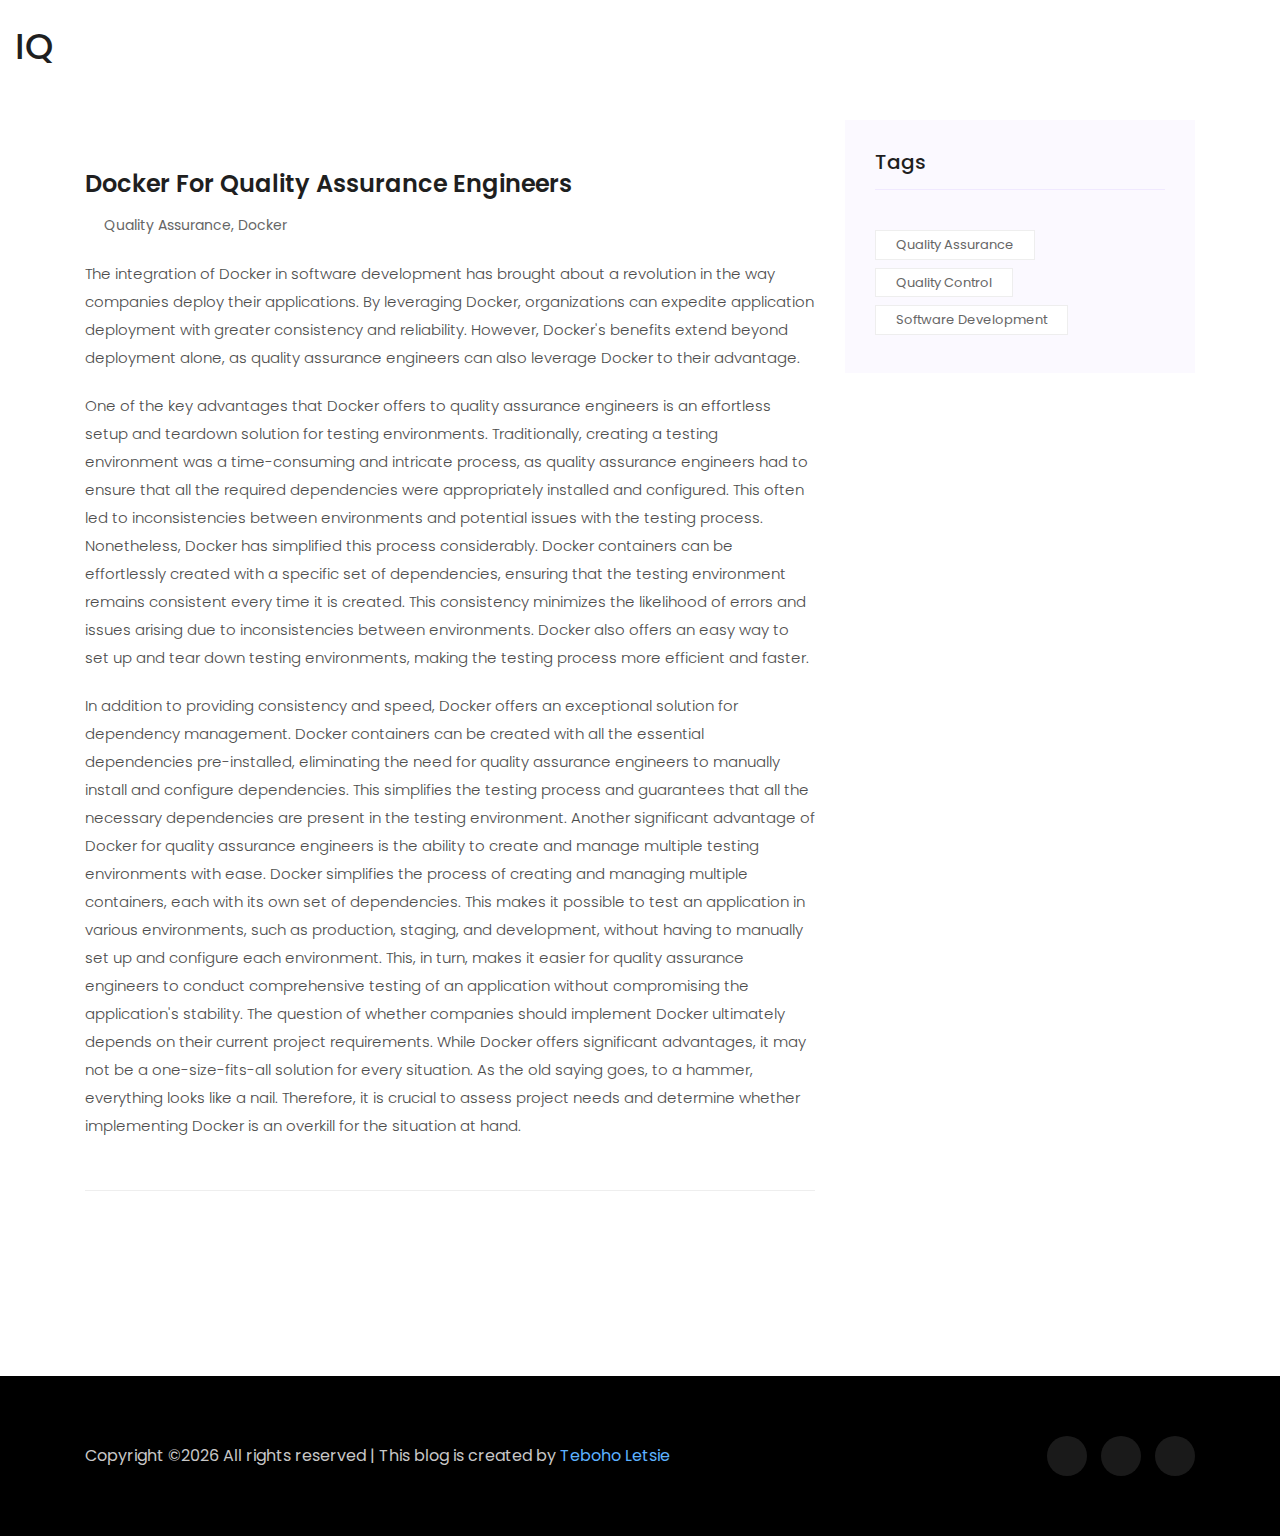
==== Docker.html @ 2f8e2b9e "docker" ====
<!doctype html>
<html class="no-js" lang="zxx">

<head>
   <meta charset="utf-8">
   <meta http-equiv="x-ua-compatible" content="ie=edge">
   <title>How Docker Can Be Beneficial To Quality Assurance Engineer</title>
   <meta name="description" content="How Docker Can Be Beneficial To Quality Assurance Engineer">
   <meta name="viewport" content="width=device-width, initial-scale=1">

   <!-- <link rel="manifest" href="site.webmanifest"> -->
   <!-- Place favicon.ico in the root directory -->

   <!-- CSS here -->
   <link rel="stylesheet" href="css/bootstrap.min.css">
   <link rel="stylesheet" href="css/owl.carousel.min.css">
   <link rel="stylesheet" href="css/magnific-popup.css">
   <link rel="stylesheet" href="css/font-awesome.min.css">
   <link rel="stylesheet" href="css/themify-icons.css">
   <link rel="stylesheet" href="css/nice-select.css">
   <link rel="stylesheet" href="css/flaticon.css">
   <link rel="stylesheet" href="css/gijgo.css">
   <link rel="stylesheet" href="css/animate.min.css">
   <link rel="stylesheet" href="css/slicknav.css">
   <link rel="stylesheet" href="css/style.css">
   <!-- <link rel="stylesheet" href="css/responsive.css"> -->
</head>

<body>
   <!--[if lte IE 9]>
            <p class="browserupgrade">You are using an <strong>outdated</strong> browser. Please <a href="https://browsehappy.com/">upgrade your browser</a> to improve your experience and security.</p>
        <![endif]-->
    <!-- header-start -->
    <header>
         <div class="header-area ">
             <div id="sticky-header1" class="main-header-area">
                 <div class="container-fluid">
                     <div class="row align-items-center">
                         <div class="col-xl-3 col-lg-2">
                             <div class="logo">
                                 <a href="index.html">
                                    <h1>IQ</h1>
                                 </a>
                             </div>
                         </div>
                         <div class="col-xl-6 col-lg-7">
                             <div class="main-menu  d-none d-lg-block">
                                 <nav>
                                     <ul id="navigation">
                                         <li><a class="active" href="index.html">home</a></li>
                                       
                                     </ul>
                                 </nav>
                             </div>
                         </div>
                         <div class="col-xl-3 col-lg-3 d-none d-lg-block">
                             <div class="social_links">
                              
                             </div>
                         </div>
                         <div class="col-12">
                             <div class="mobile_menu d-block d-lg-none"></div>
                         </div>
                     </div>
 
                 </div>
             </div>
         </div>
     </header>


   <!--================Blog Area =================-->
   <section class="blog_area single-post-area section-padding">
      <div class="container">
         <div class="row">
            <div class="col-lg-8 posts-list">
               <div class="single-post">
                  <div class="feature-img">
                     <img class="img-fluid" src="img/blog/Docker.png" alt="">
                  </div>
                  <div class="blog_details">
                     <h2>Docker For Quality Assurance Engineers
                     </h2>
                     <ul class="blog-info-link mt-3 mb-4">
                        <li><a href="#"><i class="fa fa-user"></i> Quality Assurance, Docker</a></li>
                        <!-- <li><a href="#"><i class="fa fa-comments"></i> 03 Comments</a></li> -->
                     </ul>
                     <p class="excert">
                        The integration of Docker in software development has brought about a revolution in the way companies deploy their applications. By leveraging Docker, organizations can expedite application deployment with greater consistency and reliability. However, Docker's benefits extend beyond deployment alone, as quality assurance engineers can also leverage Docker to their advantage.
                        
                                             </p>
                        <p>One of the key advantages that Docker offers to quality assurance engineers is an effortless setup and teardown solution for testing environments. Traditionally, creating a testing environment was a time-consuming and intricate process, as quality assurance engineers had to ensure that all the required dependencies were appropriately installed and configured. This often led to inconsistencies between environments and potential issues with the testing process.
                           Nonetheless, Docker has simplified this process considerably. Docker containers can be effortlessly created with a specific set of dependencies, ensuring that the testing environment remains consistent every time it is created. This consistency minimizes the likelihood of errors and issues arising due to inconsistencies between environments. Docker also offers an easy way to set up and tear down testing environments, making the testing process more efficient and faster.
                            </p>
             <p>In addition to providing consistency and speed, Docker offers an exceptional solution for dependency management. Docker containers can be created with all the essential dependencies pre-installed, eliminating the need for quality assurance engineers to manually install and configure dependencies. This simplifies the testing process and guarantees that all the necessary dependencies are present in the testing environment.
               Another significant advantage of Docker for quality assurance engineers is the ability to create and manage multiple testing environments with ease. Docker simplifies the process of creating and managing multiple containers, each with its own set of dependencies. This makes it possible to test an application in various environments, such as production, staging, and development, without having to manually set up and configure each environment. This, in turn, makes it easier for quality assurance engineers to conduct comprehensive testing of an application without compromising the application's stability.
               The question of whether companies should implement Docker ultimately depends on their current project requirements. While Docker offers significant advantages, it may not be a one-size-fits-all solution for every situation. As the old saying goes, to a hammer, everything looks like a nail. Therefore, it is crucial to assess project needs and determine whether implementing Docker is an overkill for the situation at hand.
               
             
               

            
                    
                  </div>
               </div>
             <!--  <div class="navigation-top">
                  <div class="d-sm-flex justify-content-between text-center">
                     <p class="like-info"><span class="align-middle"><i class="fa fa-heart"></i></span> Lily and 4
                        people like this</p>
                     <div class="col-sm-4 text-center my-2 my-sm-0">
                         <p class="comment-count"><span class="align-middle"><i class="fa fa-comment"></i></span> 06 Comments</p> 
                     </div>
                     <ul class="social-icons">
                        <li><a href="#"><i class="fa fa-facebook-f"></i></a></li>
                        <li><a href="#"><i class="fa fa-twitter"></i></a></li>
                        <li><a href="#"><i class="fa fa-dribbble"></i></a></li>
                        <li><a href="#"><i class="fa fa-behance"></i></a></li>
                     </ul>
                  </div>
                  <div class="navigation-area">
                     <div class="row">
                        <div
                           class="col-lg-6 col-md-6 col-12 nav-left flex-row d-flex justify-content-start align-items-center">
                           <div class="thumb">
                              <a href="#">
                                 <img class="img-fluid" src="img/post/preview.png" alt="">
                              </a>
                           </div>
                           <div class="arrow">
                              <a href="#">
                                 <span class="lnr text-white ti-arrow-left"></span>
                              </a>
                           </div>
                           <div class="detials">
                              <p>Prev Post</p>
                              <a href="#">
                                 <h4>Space The Final Frontier</h4>
                              </a>
                           </div>
                        </div>
                        <div
                           class="col-lg-6 col-md-6 col-12 nav-right flex-row d-flex justify-content-end align-items-center">
                           <div class="detials">
                              <p>Next Post</p>
                              <a href="#">
                                 <h4>Telescopes 101</h4>
                              </a>
                           </div>
                           <div class="arrow">
                              <a href="#">
                                 <span class="lnr text-white ti-arrow-right"></span>
                              </a>
                           </div>
                           <div class="thumb">
                              <a href="#">
                                 <img class="img-fluid" src="img/post/next.png" alt="">
                              </a>
                           </div>
                        </div>
                     </div>
                  </div>
               </div>-->
             <!-- <div class="blog-author">
                  <div class="media align-items-center">
                     <img src="img/blog/author.png" alt="">
                     <div class="media-body">
                        <a href="#">
                           <h4>Harvard milan</h4>
                        </a>
                        <p>Second divided from form fish beast made. Every of seas all gathered use saying you're, he
                           our dominion twon Second divided from</p>
                     </div>
                  </div>
               </div>-->
               <!--<div class="comments-area">
                  <h4>05 Comments</h4>
                  <div class="comment-list">
                     <div class="single-comment justify-content-between d-flex">
                        <div class="user justify-content-between d-flex">
                           <div class="thumb">
                              <img src="img/comment/comment_1.png" alt="">
                           </div>
                           <div class="desc">
                              <p class="comment">
                                 Multiply sea night grass fourth day sea lesser rule open subdue female fill which them
                                 Blessed, give fill lesser bearing multiply sea night grass fourth day sea lesser
                              </p>
                              <div class="d-flex justify-content-between">
                                 <div class="d-flex align-items-center">
                                    <h5>
                                       <a href="#">Emilly Blunt</a>
                                    </h5>
                                    <p class="date">December 4, 2017 at 3:12 pm </p>
                                 </div>
                                 <div class="reply-btn">
                                    <a href="#" class="btn-reply text-uppercase">reply</a>
                                 </div>
                              </div>
                           </div>
                        </div>
                     </div>
                  </div>
                  <div class="comment-list">
                     <div class="single-comment justify-content-between d-flex">
                        <div class="user justify-content-between d-flex">
                           <div class="thumb">
                              <img src="img/comment/comment_2.png" alt="">
                           </div>
                           <div class="desc">
                              <p class="comment">
                                 Multiply sea night grass fourth day sea lesser rule open subdue female fill which them
                                 Blessed, give fill lesser bearing multiply sea night grass fourth day sea lesser
                              </p>
                              <div class="d-flex justify-content-between">
                                 <div class="d-flex align-items-center">
                                    <h5>
                                       <a href="#">Emilly Blunt</a>
                                    </h5>
                                    <p class="date">December 4, 2017 at 3:12 pm </p>
                                 </div>
                                 <div class="reply-btn">
                                    <a href="#" class="btn-reply text-uppercase">reply</a>
                                 </div>
                              </div>
                           </div>
                        </div>
                     </div>
                  </div>
                  <div class="comment-list">
                     <div class="single-comment justify-content-between d-flex">
                        <div class="user justify-content-between d-flex">
                           <div class="thumb">
                              <img src="img/comment/comment_3.png" alt="">
                           </div>
                           <div class="desc">
                              <p class="comment">
                                 Multiply sea night grass fourth day sea lesser rule open subdue female fill which them
                                 Blessed, give fill lesser bearing multiply sea night grass fourth day sea lesser
                              </p>
                              <div class="d-flex justify-content-between">
                                 <div class="d-flex align-items-center">
                                    <h5>
                                       <a href="#">Emilly Blunt</a>
                                    </h5>
                                    <p class="date">December 4, 2017 at 3:12 pm </p>
                                 </div>
                                 <div class="reply-btn">
                                    <a href="#" class="btn-reply text-uppercase">reply</a>
                                 </div>
                              </div>
                           </div>
                        </div>
                     </div>
                  </div>
               </div>-->
               <div class="comment-form">
                  <!--<h4>Leave a Reply</h4>
                  <form class="form-contact comment_form" action="#" id="commentForm">
                     <div class="row">
                        <div class="col-12">
                           <div class="form-group">
                              <textarea class="form-control w-100" name="comment" id="comment" cols="30" rows="9"
                                 placeholder="Write Comment"></textarea>
                           </div>
                        </div>
                        <div class="col-sm-6">
                           <div class="form-group">
                              <input class="form-control" name="name" id="name" type="text" placeholder="Name">
                           </div>
                        </div>
                        <div class="col-sm-6">
                           <div class="form-group">
                              <input class="form-control" name="email" id="email" type="email" placeholder="Email">
                           </div>
                        </div>
                        <div class="col-12">
                           <div class="form-group">
                              <input class="form-control" name="website" id="website" type="text" placeholder="Website">
                           </div>
                        </div>
                     </div>
                     <div class="form-group">
                        <button type="submit" class="button button-contactForm btn_1 boxed-btn">Send Message</button>
                     </div>
                  </form>-->
               </div>
            </div>
            <div class="col-lg-4">
               <div class="blog_right_sidebar">
                 
                 
                  
                  <aside class="single_sidebar_widget tag_cloud_widget">
                     <h4 class="widget_title">Tags</h4>
                     <ul class="list">
                        <li>
                           <a href="#">Quality Assurance</a>
                        </li>
                        <li>
                           <a href="#">Quality Control</a>
                        </li>
                        <li>
                           <a href="#">Software Development</a>
                        </li>
                      
                     </ul>
                  </aside>
               
                  
               </div>
            </div>
         </div>
      </div>
   </section>
   <!--================ Blog Area end =================-->

    <!-- footer start -->
    <footer class="footer">
         <div class="copy-right_text">
             <div class="container">
                 <div class="row align-items-center">
                     <div class="col-xl-7 col-md-8">
                        <p class="copy_right ">
                           <!-- Link back to Colorlib can't be removed. Template is licensed under CC BY 3.0. -->
Copyright &copy;<script>document.write(new Date().getFullYear());</script> All rights reserved | This blog is created by <a href="https://www.linkedin.com/in/teboho-letsie-137117186" target="_blank">Teboho Letsie</a>
<!-- Link back to Colorlib can't be removed. Template is licensed under CC BY 3.0. -->
                       </p>
                     </div>
                     <div class="col-xl-5 col-md-4">
                         <div class="socail_links">
                             <ul>
                                 <li>
                                     <a href="#">
                                         <i class="ti-facebook"></i>
                                     </a>
                                 </li>
                                 <li>
                                     <a href="#">
                                         <i class="ti-twitter-alt"></i>
                                     </a>
                                 </li>
                                 <li>
                                     <a href="#">
                                         <i class="fa fa-instagram"></i>
                                     </a>
                                 </li>
                             </ul>
                         </div>
                     </div>
                     
                 </div>
             </div>
         </div>
     </footer>
     <!--/ footer end  -->


   <!-- JS here -->
   <script src="js/vendor/modernizr-3.5.0.min.js"></script>
   <script src="js/vendor/jquery-1.12.4.min.js"></script>
   <script src="js/popper.min.js"></script>
   <script src="js/bootstrap.min.js"></script>
   <script src="js/owl.carousel.min.js"></script>
   <script src="js/isotope.pkgd.min.js"></script>
   <script src="js/ajax-form.js"></script>
   <script src="js/waypoints.min.js"></script>
   <script src="js/jquery.counterup.min.js"></script>
   <script src="js/imagesloaded.pkgd.min.js"></script>
   <script src="js/scrollIt.js"></script>
   <script src="js/jquery.scrollUp.min.js"></script>
   <script src="js/wow.min.js"></script>
   <script src="js/nice-select.min.js"></script>
   <script src="js/jquery.slicknav.min.js"></script>
   <script src="js/jquery.magnific-popup.min.js"></script>
   <script src="js/plugins.js"></script>
   <script src="js/gijgo.min.js"></script>
   <script async src="https://pagead2.googlesyndication.com/pagead/js/adsbygoogle.js?client=ca-pub-8644992398373785"
   crossorigin="anonymous"></script>
   <!--contact js-->
   <script src="js/contact.js"></script>
   <script src="js/jquery.ajaxchimp.min.js"></script>
   <script src="js/jquery.form.js"></script>
   <script src="js/jquery.validate.min.js"></script>
   <script src="js/mail-script.js"></script>

   <script src="js/main.js"></script>
   <script>
      $('#datepicker').datepicker({
          iconsLibrary: 'fontawesome',
          icons: {
           rightIcon: '<span class="fa fa-caret-down"></span>'
       }
      });
      $('#datepicker2').datepicker({
          iconsLibrary: 'fontawesome',
          icons: {
           rightIcon: '<span class="fa fa-caret-down"></span>'
       }

      });
  </script>
</body>

</html>
---- css/themify-icons.css ----
@font-face {
	font-family: 'themify';
	src:url('../fonts/themify.eot?-fvbane');
	src:url('../fonts/themify.eot?#iefix-fvbane') format('embedded-opentype'),
		url('../fonts/themify.woff?-fvbane') format('woff'),
		url('../fonts/themify.ttf?-fvbane') format('truetype'),
		url('../fonts/themify.svg?-fvbane#themify') format('svg');
	font-weight: normal;
	font-style: normal;
}

[class^="ti-"], [class*=" ti-"] {
	font-family: 'themify';
	/* speak: none; */
	font-style: normal;
	font-weight: normal;
	font-variant: normal;
	text-transform: none;
	line-height: 1;

	/* Better Font Rendering =========== */
	-webkit-font-smoothing: antialiased;
	-moz-osx-font-smoothing: grayscale;
}

.ti-wand:before {
	content: "\e600";
}
.ti-volume:before {
	content: "\e601";
}
.ti-user:before {
	content: "\e602";
}
.ti-unlock:before {
	content: "\e603";
}
.ti-unlink:before {
	content: "\e604";
}
.ti-trash:before {
	content: "\e605";
}
.ti-thought:before {
	content: "\e606";
}
.ti-target:before {
	content: "\e607";
}
.ti-tag:before {
	content: "\e608";
}
.ti-tablet:before {
	content: "\e609";
}
.ti-star:before {
	content: "\e60a";
}
.ti-spray:before {
	content: "\e60b";
}
.ti-signal:before {
	content: "\e60c";
}
.ti-shopping-cart:before {
	content: "\e60d";
}
.ti-shopping-cart-full:before {
	content: "\e60e";
}
.ti-settings:before {
	content: "\e60f";
}
.ti-search:before {
	content: "\e610";
}
.ti-zoom-in:before {
	content: "\e611";
}
.ti-zoom-out:before {
	content: "\e612";
}
.ti-cut:before {
	content: "\e613";
}
.ti-ruler:before {
	content: "\e614";
}
.ti-ruler-pencil:before {
	content: "\e615";
}
.ti-ruler-alt:before {
	content: "\e616";
}
.ti-bookmark:before {
	content: "\e617";
}
.ti-bookmark-alt:before {
	content: "\e618";
}
.ti-reload:before {
	content: "\e619";
}
.ti-plus:before {
	content: "\e61a";
}
.ti-pin:before {
	content: "\e61b";
}
.ti-pencil:before {
	content: "\e61c";
}
.ti-pencil-alt:before {
	content: "\e61d";
}
.ti-paint-roller:before {
	content: "\e61e";
}
.ti-paint-bucket:before {
	content: "\e61f";
}
.ti-na:before {
	content: "\e620";
}
.ti-mobile:before {
	content: "\e621";
}
.ti-minus:before {
	content: "\e622";
}
.ti-medall:before {
	content: "\e623";
}
.ti-medall-alt:before {
	content: "\e624";
}
.ti-marker:before {
	content: "\e625";
}
.ti-marker-alt:before {
	content: "\e626";
}
.ti-arrow-up:before {
	content: "\e627";
}
.ti-arrow-right:before {
	content: "\e628";
}
.ti-arrow-left:before {
	content: "\e629";
}
.ti-arrow-down:before {
	content: "\e62a";
}
.ti-lock:before {
	content: "\e62b";
}
.ti-location-arrow:before {
	content: "\e62c";
}
.ti-link:before {
	content: "\e62d";
}
.ti-layout:before {
	content: "\e62e";
}
.ti-layers:before {
	content: "\e62f";
}
.ti-layers-alt:before {
	content: "\e630";
}
.ti-key:before {
	content: "\e631";
}
.ti-import:before {
	content: "\e632";
}
.ti-image:before {
	content: "\e633";
}
.ti-heart:before {
	content: "\e634";
}
.ti-heart-broken:before {
	content: "\e635";
}
.ti-hand-stop:before {
	content: "\e636";
}
.ti-hand-open:before {
	content: "\e637";
}
.ti-hand-drag:before {
	content: "\e638";
}
.ti-folder:before {
	content: "\e639";
}
.ti-flag:before {
	content: "\e63a";
}
.ti-flag-alt:before {
	content: "\e63b";
}
.ti-flag-alt-2:before {
	content: "\e63c";
}
.ti-eye:before {
	content: "\e63d";
}
.ti-export:before {
	content: "\e63e";
}
.ti-exchange-vertical:before {
	content: "\e63f";
}
.ti-desktop:before {
	content: "\e640";
}
.ti-cup:before {
	content: "\e641";
}
.ti-crown:before {
	content: "\e642";
}
.ti-comments:before {
	content: "\e643";
}
.ti-comment:before {
	content: "\e644";
}
.ti-comment-alt:before {
	content: "\e645";
}
.ti-close:before {
	content: "\e646";
}
.ti-clip:before {
	content: "\e647";
}
.ti-angle-up:before {
	content: "\e648";
}
.ti-angle-right:before {
	content: "\e649";
}
.ti-angle-left:before {
	content: "\e64a";
}
.ti-angle-down:before {
	content: "\e64b";
}
.ti-check:before {
	content: "\e64c";
}
.ti-check-box:before {
	content: "\e64d";
}
.ti-camera:before {
	content: "\e64e";
}
.ti-announcement:before {
	content: "\e64f";
}
.ti-brush:before {
	content: "\e650";
}
.ti-briefcase:before {
	content: "\e651";
}
.ti-bolt:before {
	content: "\e652";
}
.ti-bolt-alt:before {
	content: "\e653";
}
.ti-blackboard:before {
	content: "\e654";
}
.ti-bag:before {
	content: "\e655";
}
.ti-move:before {
	content: "\e656";
}
.ti-arrows-vertical:before {
	content: "\e657";
}
.ti-arrows-horizontal:before {
	content: "\e658";
}
.ti-fullscreen:before {
	content: "\e659";
}
.ti-arrow-top-right:before {
	content: "\e65a";
}
.ti-arrow-top-left:before {
	content: "\e65b";
}
.ti-arrow-circle-up:before {
	content: "\e65c";
}
.ti-arrow-circle-right:before {
	content: "\e65d";
}
.ti-arrow-circle-left:before {
	content: "\e65e";
}
.ti-arrow-circle-down:before {
	content: "\e65f";
}
.ti-angle-double-up:before {
	content: "\e660";
}
.ti-angle-double-right:before {
	content: "\e661";
}
.ti-angle-double-left:before {
	content: "\e662";
}
.ti-angle-double-down:before {
	content: "\e663";
}
.ti-zip:before {
	content: "\e664";
}
.ti-world:before {
	content: "\e665";
}
.ti-wheelchair:before {
	content: "\e666";
}
.ti-view-list:before {
	content: "\e667";
}
.ti-view-list-alt:before {
	content: "\e668";
}
.ti-view-grid:before {
	content: "\e669";
}
.ti-uppercase:before {
	content: "\e66a";
}
.ti-upload:before {
	content: "\e66b";
}
.ti-underline:before {
	content: "\e66c";
}
.ti-truck:before {
	content: "\e66d";
}
.ti-timer:before {
	content: "\e66e";
}
.ti-ticket:before {
	content: "\e66f";
}
.ti-thumb-up:before {
	content: "\e670";
}
.ti-thumb-down:before {
	content: "\e671";
}
.ti-text:before {
	content: "\e672";
}
.ti-stats-up:before {
	content: "\e673";
}
.ti-stats-down:before {
	content: "\e674";
}
.ti-split-v:before {
	content: "\e675";
}
.ti-split-h:before {
	content: "\e676";
}
.ti-smallcap:before {
	content: "\e677";
}
.ti-shine:before {
	content: "\e678";
}
.ti-shift-right:before {
	content: "\e679";
}
.ti-shift-left:before {
	content: "\e67a";
}
.ti-shield:before {
	content: "\e67b";
}
.ti-notepad:before {
	content: "\e67c";
}
.ti-server:before {
	content: "\e67d";
}
.ti-quote-right:before {
	content: "\e67e";
}
.ti-quote-left:before {
	content: "\e67f";
}
.ti-pulse:before {
	content: "\e680";
}
.ti-printer:before {
	content: "\e681";
}
.ti-power-off:before {
	content: "\e682";
}
.ti-plug:before {
	content: "\e683";
}
.ti-pie-chart:before {
	content: "\e684";
}
.ti-paragraph:before {
	content: "\e685";
}
.ti-panel:before {
	content: "\e686";
}
.ti-package:before {
	content: "\e687";
}
.ti-music:before {
	content: "\e688";
}
.ti-music-alt:before {
	content: "\e689";
}
.ti-mouse:before {
	content: "\e68a";
}
.ti-mouse-alt:before {
	content: "\e68b";
}
.ti-money:before {
	content: "\e68c";
}
.ti-microphone:before {
	content: "\e68d";
}
.ti-menu:before {
	content: "\e68e";
}
.ti-menu-alt:before {
	content: "\e68f";
}
.ti-map:before {
	content: "\e690";
}
.ti-map-alt:before {
	content: "\e691";
}
.ti-loop:before {
	content: "\e692";
}
.ti-location-pin:before {
	content: "\e693";
}
.ti-list:before {
	content: "\e694";
}
.ti-light-bulb:before {
	content: "\e695";
}
.ti-Italic:before {
	content: "\e696";
}
.ti-info:before {
	content: "\e697";
}
.ti-infinite:before {
	content: "\e698";
}
.ti-id-badge:before {
	content: "\e699";
}
.ti-hummer:before {
	content: "\e69a";
}
.ti-home:before {
	content: "\e69b";
}
.ti-help:before {
	content: "\e69c";
}
.ti-headphone:before {
	content: "\e69d";
}
.ti-harddrives:before {
	content: "\e69e";
}
.ti-harddrive:before {
	content: "\e69f";
}
.ti-gift:before {
	content: "\e6a0";
}
.ti-game:before {
	content: "\e6a1";
}
.ti-filter:before {
	content: "\e6a2";
}
.ti-files:before {
	content: "\e6a3";
}
.ti-file:before {
	content: "\e6a4";
}
.ti-eraser:before {
	content: "\e6a5";
}
.ti-envelope:before {
	content: "\e6a6";
}
.ti-download:before {
	content: "\e6a7";
}
.ti-direction:before {
	content: "\e6a8";
}
.ti-direction-alt:before {
	content: "\e6a9";
}
.ti-dashboard:before {
	content: "\e6aa";
}
.ti-control-stop:before {
	content: "\e6ab";
}
.ti-control-shuffle:before {
	content: "\e6ac";
}
.ti-control-play:before {
	content: "\e6ad";
}
.ti-control-pause:before {
	content: "\e6ae";
}
.ti-control-forward:before {
	content: "\e6af";
}
.ti-control-backward:before {
	content: "\e6b0";
}
.ti-cloud:before {
	content: "\e6b1";
}
.ti-cloud-up:before {
	content: "\e6b2";
}
.ti-cloud-down:before {
	content: "\e6b3";
}
.ti-clipboard:before {
	content: "\e6b4";
}
.ti-car:before {
	content: "\e6b5";
}
.ti-calendar:before {
	content: "\e6b6";
}
.ti-book:before {
	content: "\e6b7";
}
.ti-bell:before {
	content: "\e6b8";
}
.ti-basketball:before {
	content: "\e6b9";
}
.ti-bar-chart:before {
	content: "\e6ba";
}
.ti-bar-chart-alt:before {
	content: "\e6bb";
}
.ti-back-right:before {
	content: "\e6bc";
}
.ti-back-left:before {
	content: "\e6bd";
}
.ti-arrows-corner:before {
	content: "\e6be";
}
.ti-archive:before {
	content: "\e6bf";
}
.ti-anchor:before {
	content: "\e6c0";
}
.ti-align-right:before {
	content: "\e6c1";
}
.ti-align-left:before {
	content: "\e6c2";
}
.ti-align-justify:before {
	content: "\e6c3";
}
.ti-align-center:before {
	content: "\e6c4";
}
.ti-alert:before {
	content: "\e6c5";
}
.ti-alarm-clock:before {
	content: "\e6c6";
}
.ti-agenda:before {
	content: "\e6c7";
}
.ti-write:before {
	content: "\e6c8";
}
.ti-window:before {
	content: "\e6c9";
}
.ti-widgetized:before {
	content: "\e6ca";
}
.ti-widget:before {
	content: "\e6cb";
}
.ti-widget-alt:before {
	content: "\e6cc";
}
.ti-wallet:before {
	content: "\e6cd";
}
.ti-video-clapper:before {
	content: "\e6ce";
}
.ti-video-camera:before {
	content: "\e6cf";
}
.ti-vector:before {
	content: "\e6d0";
}
.ti-themify-logo:before {
	content: "\e6d1";
}
.ti-themify-favicon:before {
	content: "\e6d2";
}
.ti-themify-favicon-alt:before {
	content: "\e6d3";
}
.ti-support:before {
	content: "\e6d4";
}
.ti-stamp:before {
	content: "\e6d5";
}
.ti-split-v-alt:before {
	content: "\e6d6";
}
.ti-slice:before {
	content: "\e6d7";
}
.ti-shortcode:before {
	content: "\e6d8";
}
.ti-shift-right-alt:before {
	content: "\e6d9";
}
.ti-shift-left-alt:before {
	content: "\e6da";
}
.ti-ruler-alt-2:before {
	content: "\e6db";
}
.ti-receipt:before {
	content: "\e6dc";
}
.ti-pin2:before {
	content: "\e6dd";
}
.ti-pin-alt:before {
	content: "\e6de";
}
.ti-pencil-alt2:before {
	content: "\e6df";
}
.ti-palette:before {
	content: "\e6e0";
}
.ti-more:before {
	content: "\e6e1";
}
.ti-more-alt:before {
	content: "\e6e2";
}
.ti-microphone-alt:before {
	content: "\e6e3";
}
.ti-magnet:before {
	content: "\e6e4";
}
.ti-line-double:before {
	content: "\e6e5";
}
.ti-line-dotted:before {
	content: "\e6e6";
}
.ti-line-dashed:before {
	content: "\e6e7";
}
.ti-layout-width-full:before {
	content: "\e6e8";
}
.ti-layout-width-default:before {
	content: "\e6e9";
}
.ti-layout-width-default-alt:before {
	content: "\e6ea";
}
.ti-layout-tab:before {
	content: "\e6eb";
}
.ti-layout-tab-window:before {
	content: "\e6ec";
}
.ti-layout-tab-v:before {
	content: "\e6ed";
}
.ti-layout-tab-min:before {
	content: "\e6ee";
}
.ti-layout-slider:before {
	content: "\e6ef";
}
.ti-layout-slider-alt:before {
	content: "\e6f0";
}
.ti-layout-sidebar-right:before {
	content: "\e6f1";
}
.ti-layout-sidebar-none:before {
	content: "\e6f2";
}
.ti-layout-sidebar-left:before {
	content: "\e6f3";
}
.ti-layout-placeholder:before {
	content: "\e6f4";
}
.ti-layout-menu:before {
	content: "\e6f5";
}
.ti-layout-menu-v:before {
	content: "\e6f6";
}
.ti-layout-menu-separated:before {
	content: "\e6f7";
}
.ti-layout-menu-full:before {
	content: "\e6f8";
}
.ti-layout-media-right-alt:before {
	content: "\e6f9";
}
.ti-layout-media-right:before {
	content: "\e6fa";
}
.ti-layout-media-overlay:before {
	content: "\e6fb";
}
.ti-layout-media-overlay-alt:before {
	content: "\e6fc";
}
.ti-layout-media-overlay-alt-2:before {
	content: "\e6fd";
}
.ti-layout-media-left-alt:before {
	content: "\e6fe";
}
.ti-layout-media-left:before {
	content: "\e6ff";
}
.ti-layout-media-center-alt:before {
	content: "\e700";
}
.ti-layout-media-center:before {
	content: "\e701";
}
.ti-layout-list-thumb:before {
	content: "\e702";
}
.ti-layout-list-thumb-alt:before {
	content: "\e703";
}
.ti-layout-list-post:before {
	content: "\e704";
}
.ti-layout-list-large-image:before {
	content: "\e705";
}
.ti-layout-line-solid:before {
	content: "\e706";
}
.ti-layout-grid4:before {
	content: "\e707";
}
.ti-layout-grid3:before {
	content: "\e708";
}
.ti-layout-grid2:before {
	content: "\e709";
}
.ti-layout-grid2-thumb:before {
	content: "\e70a";
}
.ti-layout-cta-right:before {
	content: "\e70b";
}
.ti-layout-cta-left:before {
	content: "\e70c";
}
.ti-layout-cta-center:before {
	content: "\e70d";
}
.ti-layout-cta-btn-right:before {
	content: "\e70e";
}
.ti-layout-cta-btn-left:before {
	content: "\e70f";
}
.ti-layout-column4:before {
	content: "\e710";
}
.ti-layout-column3:before {
	content: "\e711";
}
.ti-layout-column2:before {
	content: "\e712";
}
.ti-layout-accordion-separated:before {
	content: "\e713";
}
.ti-layout-accordion-merged:before {
	content: "\e714";
}
.ti-layout-accordion-list:before {
	content: "\e715";
}
.ti-ink-pen:before {
	content: "\e716";
}
.ti-info-alt:before {
	content: "\e717";
}
.ti-help-alt:before {
	content: "\e718";
}
.ti-headphone-alt:before {
	content: "\e719";
}
.ti-hand-point-up:before {
	content: "\e71a";
}
.ti-hand-point-right:before {
	content: "\e71b";
}
.ti-hand-point-left:before {
	content: "\e71c";
}
.ti-hand-point-down:before {
	content: "\e71d";
}
.ti-gallery:before {
	content: "\e71e";
}
.ti-face-smile:before {
	content: "\e71f";
}
.ti-face-sad:before {
	content: "\e720";
}
.ti-credit-card:before {
	content: "\e721";
}
.ti-control-skip-forward:before {
	content: "\e722";
}
.ti-control-skip-backward:before {
	content: "\e723";
}
.ti-control-record:before {
	content: "\e724";
}
.ti-control-eject:before {
	content: "\e725";
}
.ti-comments-smiley:before {
	content: "\e726";
}
.ti-brush-alt:before {
	content: "\e727";
}
.ti-youtube:before {
	content: "\e728";
}
.ti-vimeo:before {
	content: "\e729";
}
.ti-twitter:before {
	content: "\e72a";
}
.ti-time:before {
	content: "\e72b";
}
.ti-tumblr:before {
	content: "\e72c";
}
.ti-skype:before {
	content: "\e72d";
}
.ti-share:before {
	content: "\e72e";
}
.ti-share-alt:before {
	content: "\e72f";
}
.ti-rocket:before {
	content: "\e730";
}
.ti-pinterest:before {
	content: "\e731";
}
.ti-new-window:before {
	content: "\e732";
}
.ti-microsoft:before {
	content: "\e733";
}
.ti-list-ol:before {
	content: "\e734";
}
.ti-linkedin:before {
	content: "\e735";
}
.ti-layout-sidebar-2:before {
	content: "\e736";
}
.ti-layout-grid4-alt:before {
	content: "\e737";
}
.ti-layout-grid3-alt:before {
	content: "\e738";
}
.ti-layout-grid2-alt:before {
	content: "\e739";
}
.ti-layout-column4-alt:before {
	content: "\e73a";
}
.ti-layout-column3-alt:before {
	content: "\e73b";
}
.ti-layout-column2-alt:before {
	content: "\e73c";
}
.ti-instagram:before {
	content: "\e73d";
}
.ti-google:before {
	content: "\e73e";
}
.ti-github:before {
	content: "\e73f";
}
.ti-flickr:before {
	content: "\e740";
}
.ti-facebook:before {
	content: "\e741";
}
.ti-dropbox:before {
	content: "\e742";
}
.ti-dribbble:before {
	content: "\e743";
}
.ti-apple:before {
	content: "\e744";
}
.ti-android:before {
	content: "\e745";
}
.ti-save:before {
	content: "\e746";
}
.ti-save-alt:before {
	content: "\e747";
}
.ti-yahoo:before {
	content: "\e748";
}
.ti-wordpress:before {
	content: "\e749";
}
.ti-vimeo-alt:before {
	content: "\e74a";
}
.ti-twitter-alt:before {
	content: "\e74b";
}
.ti-tumblr-alt:before {
	content: "\e74c";
}
.ti-trello:before {
	content: "\e74d";
}
.ti-stack-overflow:before {
	content: "\e74e";
}
.ti-soundcloud:before {
	content: "\e74f";
}
.ti-sharethis:before {
	content: "\e750";
}
.ti-sharethis-alt:before {
	content: "\e751";
}
.ti-reddit:before {
	content: "\e752";
}
.ti-pinterest-alt:before {
	content: "\e753";
}
.ti-microsoft-alt:before {
	content: "\e754";
}
.ti-linux:before {
	content: "\e755";
}
.ti-jsfiddle:before {
	content: "\e756";
}
.ti-joomla:before {
	content: "\e757";
}
.ti-html5:before {
	content: "\e758";
}
.ti-flickr-alt:before {
	content: "\e759";
}
.ti-email:before {
	content: "\e75a";
}
.ti-drupal:before {
	content: "\e75b";
}
.ti-dropbox-alt:before {
	content: "\e75c";
}
.ti-css3:before {
	content: "\e75d";
}
.ti-rss:before {
	content: "\e75e";
}
.ti-rss-alt:before {
	content: "\e75f";
}
---- css/nice-select.css ----
.nice-select {
  -webkit-tap-highlight-color: transparent;
  background-color: #fff;
  border-radius: 5px;
  border: solid 1px #e8e8e8;
  box-sizing: border-box;
  clear: both;
  cursor: pointer;
  display: block;
  float: left;
  font-family: inherit;
  font-size: 14px;
  font-weight: normal;
  height: 42px;
  line-height: 40px;
  outline: none;
  padding-left: 18px;
  padding-right: 30px;
  position: relative;
  text-align: left !important;
  -webkit-transition: all 0.2s ease-in-out;
  transition: all 0.2s ease-in-out;
  -webkit-user-select: none;
     -moz-user-select: none;
      -ms-user-select: none;
          user-select: none;
  white-space: nowrap;
  width: auto; }
  .nice-select:hover {
    border-color: #dbdbdb; }
  .nice-select:active, .nice-select.open, .nice-select:focus {
    border-color: #999; }


  .nice-select.disabled {
    border-color: #ededed;
    color: #999;
    pointer-events: none; }
    .nice-select.disabled:after {
      border-color: #cccccc; }
  .nice-select.wide {
    width: 100%; }
    .nice-select.wide .list {
      left: 0 !important;
      right: 0 !important; }
  .nice-select.right {
    float: right; }
    .nice-select.right .list {
      left: auto;
      right: 0; }
  .nice-select.small {
    font-size: 12px;
    height: 36px;
    line-height: 34px; }
    .nice-select.small:after {
      height: 4px;
      width: 4px; }
    .nice-select.small .option {
      line-height: 34px;
      min-height: 34px; }
  .nice-select .list {
    background-color: #fff;
    border-radius: 5px;
    box-shadow: 0 0 0 1px rgba(68, 68, 68, 0.11);
    box-sizing: border-box;
    margin-top: 4px;
    opacity: 0;
    overflow: hidden;
    padding: 0;
    pointer-events: none;
    position: absolute;
    top: 100%;
    left: 0;
    -webkit-transform-origin: 50% 0;
        -ms-transform-origin: 50% 0;
            transform-origin: 50% 0;
    -webkit-transform: scale(0.75) translateY(-21px);
        -ms-transform: scale(0.75) translateY(-21px);
            transform: scale(0.75) translateY(-21px);
    -webkit-transition: all 0.2s cubic-bezier(0.5, 0, 0, 1.25), opacity 0.15s ease-out;
    transition: all 0.2s cubic-bezier(0.5, 0, 0, 1.25), opacity 0.15s ease-out;
    z-index: 9; }
    .nice-select .list:hover .option:not(:hover) {
      background-color: transparent !important; }
  .nice-select .option {
    cursor: pointer;
    font-weight: 400;
    line-height: 40px;
    list-style: none;
    min-height: 40px;
    outline: none;
    padding-left: 18px;
    padding-right: 29px;
    text-align: left;
    -webkit-transition: all 0.2s;
    transition: all 0.2s; }
    .nice-select .option:hover, .nice-select .option.focus, .nice-select .option.selected.focus {
      background-color: #f6f6f6; }
    .nice-select .option.selected {
      font-weight: bold; }
    .nice-select .option.disabled {
      background-color: transparent;
      color: #999;
      cursor: default; }

.no-csspointerevents .nice-select .list {
  display: none; }

.no-csspointerevents .nice-select.open .list {
  display: block; }





  /* ,,,,,,,,,,,,,,,, */


  .nice-select:after {
    content: "\e64b";
    display: block;
    height: 5px;
    margin-top: -5px;
    pointer-events: none;
    position: absolute;
    right: 30px;
    top: 8px;
    transition: all 0.15s ease-in-out;
    width: 5px;
    font-family: 'themify';
    color: #ddd; }

    .nice-select.open:after {
 }
    .nice-select.open .list {
      opacity: 1;
      pointer-events: auto;
      -webkit-transform: scale(1) translateY(0);
          -ms-transform: scale(1) translateY(0);
              transform: scale(1) translateY(0); }
---- css/flaticon.css ----
/*
  	Flaticon icon font: Flaticon
  	Creation date: 07/09/2019 08:07
  	*/

	  @font-face {
		font-family: "Flaticon";
		src: url("../fonts/Flaticon.eot");
		src: url("../fonts/Flaticon.eot");
		src: url("../fonts/Flaticon.eot?#iefix") format("embedded-opentype"),
			 url("../fonts/Flaticon.woff2") format("woff2"),
			 url("../fonts/Flaticon.woff") format("woff"),
			 url("../fonts/Flaticon.ttf") format("truetype"),
			 url("../fonts/Flaticon.svg#Flaticon") format("svg");
		font-weight: normal;
		font-style: normal;
	  }
	  
	  @media screen and (-webkit-min-device-pixel-ratio:0) {
		@font-face {
		  font-family: "Flaticon";
		  src: url("./Flaticon.svg#Flaticon") format("svg");
		}
	  }
	  
	  [class^="flaticon-"]:before, [class*=" flaticon-"]:before,
	  [class^="flaticon-"]:after, [class*=" flaticon-"]:after {   
		font-family: Flaticon;
			  font-size: 20px;
	  font-style: normal;
	  margin-left: 20px;
	  }
	  
	.flaticon-legal-paper:before {
		content: "\e001";
	}
	.flaticon-case:before {
		content: "\e002";
	}
	.flaticon-survey:before {
		content: "\e003";
	}
	.flaticon-bar-chart:before {
		content: "\e004";
	}
	.flaticon-controls:before {
		content: "\e005";
	}
	.flaticon-puzzle:before {
		content: "\e006";
	}
	.flaticon-right:before {
		content: "\e007";
	}
---- css/gijgo.css ----
.gj-button {
    background-color: #f5f5f5;
    border: 1px solid #ddd;
    color: #000;
    border-radius: 3px;
    padding: 6px 10px;
    cursor: pointer;
}

.gj-unselectable {
    -webkit-touch-callout: none;
    -webkit-user-select: none;
    -khtml-user-select: none;
    -moz-user-select: none;
    -ms-user-select: none;
    user-select: none;
}

.gj-row {
    display: -webkit-box;
    display: -ms-flexbox;
    display: flex;
    -ms-flex-wrap: wrap;
    flex-wrap: wrap;
}

.gj-margin-left-5 {
    margin-left: 5px;
}

.gj-margin-left-10 {
    margin-left: 10px;
}

.gj-width-full {
    width: 100%;
}

.gj-cursor-pointer {
    cursor: pointer;
}

.gj-text-align-center {
    text-align: center;
}

.gj-font-size-16 {
    font-size: 16px;
}

.gj-hidden {
    display: none;
}

/** Material Design */
.gj-button-md {
    background: 0 0;
    border: none;
    border-radius: 2px;
    color: rgba(0, 0, 0, 0.87);
    position: relative;
    height: 36px;
    margin: 0;
    min-width: 64px;
    padding: 0 16px;
    display: inline-block;
    font-family: "Roboto","Helvetica","Arial",sans-serif;
    font-size: 1rem;
    font-weight: 500;
    text-transform: uppercase;
    letter-spacing: 0;
    overflow: hidden;
    will-change: box-shadow;
    transition: box-shadow .2s cubic-bezier(.4,0,1,1),background-color .2s cubic-bezier(.4,0,.2,1),color .2s cubic-bezier(.4,0,.2,1);
    outline: none;
    cursor: pointer;
    text-decoration: none;
    text-align: center;
    line-height: 36px;
    vertical-align: middle;
    overflow: hidden;
    -webkit-user-select: none;
    -moz-user-select: none;
    -ms-user-select: none;
    user-select: none;
}

.gj-button-md:hover {
    background-color: rgba(158,158,158,.2);
}

.gj-button-md:disabled {
    color: rgba(0,0,0,.26);
    background: 0 0;
}

.gj-button-md .material-icons,
.gj-button-md .gj-icon {
    vertical-align: middle;
    /*font-size: 1.3rem;
    margin-right: 4px;*/
}

.gj-button-md.gj-button-md-icon {
    width: 24px;
    height: 31px;
    min-width: 24px;
    padding: 0px;
    display: table;
}

.gj-button-md.gj-button-md-icon .material-icons,
.gj-button-md.gj-button-md-icon .gj-icon {
    display: table-cell;
    margin-right: 0px;
    width: 24px;
    height: 24px;
}

.gj-button-md.active {
    background-color: rgba(158,158,158,.4);
}

.gj-button-md-group {
    position: relative;
    display: inline-block;
    vertical-align: middle;
}

.gj-textbox-md {
    border: none;
    border-bottom: 1px solid rgba(0,0,0,.42);
    display: block;
    font-family: "Helvetica","Arial",sans-serif;
    font-size: 16px;
    line-height: 16px;
    padding: 4px 0px;
    margin: 0;
    width: 100%;
    background: 0 0;
    text-align: left;
    color: rgba(0,0,0,.87);
}

.gj-textbox-md:focus,
.gj-textbox-md:active {
    border-bottom: 2px solid rgba(0,0,0,.42);
    outline: none;
}

.gj-textbox-md::placeholder {
    color: #8e8e8e;
}

.gj-textbox-md:-ms-input-placeholder {
    color: #8e8e8e;
}

.gj-textbox-md::-ms-input-placeholder {
    color: #8e8e8e;
}

.gj-md-spacer-24 {
    min-width: 24px;
    width: 24px;
    display: inline-block;
}

.gj-md-spacer-32 {
    min-width: 32px;
    width: 32px;
    display: inline-block;
}

.gj-modal {
    position: fixed;
    top: 0;
    right: 0;
    bottom: 0;
    left: 0;
    z-index: 1203;
    display: none;
    overflow: hidden;
    -webkit-overflow-scrolling: touch;
    outline: 0;
    background-color: rgba(0, 0, 0, 0.54118);
    transition: 200ms ease opacity;
    will-change: opacity;
}

/* List */
ul.gj-list li [data-role="wrapper"] {
    display: table;
    width: 100%;
}

ul.gj-list li [data-role="checkbox"] {
    display: table-cell;
    vertical-align:middle;
    text-align:center;
}

ul.gj-list li [data-role="image"] {
    display: table-cell;
    vertical-align:middle;
    text-align:center;
}

ul.gj-list li [data-role="display"] {
    display: table-cell;
    vertical-align:middle;
    cursor: pointer;
}

ul.gj-list li [data-role="display"]:empty:before {
  content: "\200b"; /* unicode zero width space character */
}

/* List - Bootstrap */
ul.gj-list-bootstrap {
    padding-left: 0px;
    margin-bottom: 0px;
}

ul.gj-list-bootstrap li {
    padding: 0px;
}

ul.gj-list-bootstrap li [data-role="wrapper"] {
    padding: 0px 10px;
}

ul.gj-list-bootstrap li [data-role="checkbox"] {
    width: 24px;
    padding: 3px;
}

ul.gj-list-bootstrap li [data-role="image"] {
    width: 24px;
    height: 24px;
}

ul.gj-list-bootstrap li [data-role="display"] {
    padding: 8px 0px 8px 4px;
}

.list-group-item.active ul li, .list-group-item.active:focus ul li, .list-group-item.active:hover ul li {
    text-shadow: none;
    color:initial;
}

/* List - Material Design */
ul.gj-list-md {
    padding: 0px;
    list-style: none;
    list-style-type: none;
    line-height: 24px;
    letter-spacing: 0;
    color: #616161; /* Gray 700 */
}

ul.gj-list-md li {
    display: list-item;
    list-style-type: none;
    padding: 0px;
    min-height: unset;
    box-sizing: border-box;
    align-items: center;
    cursor: default;
    overflow: hidden;

    font-family: "Roboto","Helvetica","Arial",sans-serif;
    font-size: 16px;
    font-weight: 400;
    letter-spacing: .04em;
    line-height: 1;
    
    -webkit-flex-direction: row;
    -ms-flex-direction: row;
    flex-direction: row;
    -webkit-flex-wrap: nowrap;
    -ms-flex-wrap: nowrap;
    flex-wrap: nowrap;
}

ul.gj-list-md li [data-role="checkbox"] {
    height: 24px;
    width: 24px;
}

ul.gj-list-md li [data-role="image"] {
    height: 24px;
    width: 24px;
}

ul.gj-list-md li [data-role="display"] {
    padding: 8px 0px 8px 5px;
    order: 0;
    flex-grow: 2;
    text-decoration: none;
    box-sizing: border-box;
    align-items: center;
    text-align: left;
    color: rgba(0,0,0,.87);
}

ul.gj-list-md li.disabled>[data-role="wrapper"]>[data-role="display"] {
    color: #9E9E9E; /* Gray 500 */
}

.gj-list-md-active {
    background: #e0e0e0;
    color: #3f51b5;
}


/* Picker */
.gj-picker {
    position: absolute;
    z-index: 1203;
    background-color: #fff;
}

.gj-picker .selected {
    color: #fff;
}

/* Material Design */
.gj-picker-md {
    font-family: "Roboto","Helvetica","Arial",sans-serif;
    font-size: 16px;
    font-weight: 400;
    letter-spacing: .04em;
    line-height: 1;
    color: rgba(0,0,0,.87);
    border: 1px solid #E0E0E0;
}

.gj-modal .gj-picker-md {
    border: 0px;
}

.gj-picker-md [role="header"] {
    color: rgba(255, 255, 255, 0.54);
    display: flex;
    background: #2196f3;
    align-items: baseline;
    user-select: none;
    justify-content: center;
}

.gj-picker-md [role="footer"] {
    float: right;
    padding: 10px;
}

.gj-picker-md [role="footer"] button.gj-button-md {
    color: #2196f3;
    font-weight: bold;
    font-size: 13px;
}

/* Bootstrap */
.gj-picker-bootstrap {
    border-radius: 4px;
    border: 1px solid #E0E0E0;
}

.gj-picker-bootstrap .selected {
    color: #888;
}

.gj-picker-bootstrap [role="header"] {
    background: #eee;
    color: #AAA;
}
@font-face {
    font-family: 'gijgo-material';
    src: url('../fonts/gijgo-material.eot?235541');
    src: url('../fonts/gijgo-material.eot?235541#iefix') format('embedded-opentype'), url('../fonts/gijgo-material.ttf?235541') format('truetype'), url('../fonts/gijgo-material.woff?235541') format('woff'), url('../fonts/gijgo-material.svg?235541#gijgo-material') format('svg');
    font-weight: normal;
    font-style: normal;
}

.gj-icon {
    /* use !important to prevent issues with browser extensions that change fonts */
    font-family: 'gijgo-material' !important;
    font-size: 24px;
    speak: none;
    font-style: normal;
    font-weight: normal;
    font-variant: normal;
    text-transform: none;
    line-height: 1;
    /* Enable Ligatures ================ */
    letter-spacing: 0;
    -webkit-font-feature-settings: "liga";
    -moz-font-feature-settings: "liga=1";
    -moz-font-feature-settings: "liga";
    -ms-font-feature-settings: "liga" 1;
    font-feature-settings: "liga";
    -webkit-font-variant-ligatures: discretionary-ligatures;
    font-variant-ligatures: discretionary-ligatures;
    /* Better Font Rendering =========== */
    -webkit-font-smoothing: antialiased;
    -moz-osx-font-smoothing: grayscale;
}

.gj-icon.undo:before {
    content: "\e900";
}

.gj-icon.vertical-align-top:before {
    content: "\e901";
}

.gj-icon.vertical-align-center:before {
    content: "\e902";
}

.gj-icon.vertical-align-bottom:before {
    content: "\e903";
}

.gj-icon.arrow-dropup:before {
    content: "\e904";
}

.gj-icon.clock:before {
    content: "\e905";
}

.gj-icon.refresh:before {
    content: "\e906";
}

.gj-icon.last-page:before {
    content: "\e907";
}

.gj-icon.first-page:before {
    content: "\e908";
}

.gj-icon.cancel:before {
    content: "\e909";
}

.gj-icon.clear:before {
    content: "\e90a";
}

.gj-icon.check-circle:before {
    content: "\e90b";
}

.gj-icon.delete:before {
    content: "\e90c";
}

.gj-icon.arrow-upward:before {
    content: "\e90d";
}

.gj-icon.arrow-forward:before {
    content: "\e90e";
}

.gj-icon.arrow-downward:before {
    content: "\e90f";
}

.gj-icon.arrow-back:before {
    content: "\e910";
}

.gj-icon.list-numbered:before {
    content: "\e911";
}

.gj-icon.list-bulleted:before {
    content: "\e912";
}

.gj-icon.indent-increase:before {
    content: "\e913";
}

.gj-icon.indent-decrease:before {
    content: "\e914";
}

.gj-icon.redo:before {
    content: "\e915";
}

.gj-icon.align-right:before {
    content: "\e916";
}

.gj-icon.align-left:before {
    content: "\e917";
}

.gj-icon.align-justify:before {
    content: "\e918";
}

.gj-icon.align-center:before {
    content: "\e919";
}

.gj-icon.strikethrough:before {
    content: "\e91a";
}

.gj-icon.italic:before {
    content: "\e91b";
}

.gj-icon.underlined:before {
    content: "\e91c";
}

.gj-icon.bold:before {
    content: "\e91d";
}

.gj-icon.arrow-dropdown:before {
    content: "\e91e";
}

.gj-icon.done:before {
    content: "\e91f";
}

.gj-icon.pencil:before {
    content: "\e920";
}

.gj-icon.minus:before {
    content: "\e921";
}

.gj-icon.plus:before {
    content: "\e922";
}

.gj-icon.chevron-up:before {
    content: "\e923";
}

.gj-icon.chevron-right:before {
    content: "\e924";
}

.gj-icon.chevron-down:before {
    content: "\e925";
}

.gj-icon.chevron-left:before {
    content: "\e926";
}

.gj-icon.event:before {
    content: "\e927";
}
.gj-draggable {
    cursor: move;
}
.gj-resizable-handle {
    position: absolute;
    font-size: 0.1px;
    display: block;
    -ms-touch-action: none;
    touch-action: none;
    z-index: 1203;
}

.gj-resizable-n {
    cursor: n-resize;
    height: 7px;
    width: 100%;
    top: -5px;
    left: 0;
}
.gj-resizable-e {
    cursor: e-resize;
    width: 7px;
    right: -5px;
    top: 0;
    height: 100%;
}
.gj-resizable-s {
    cursor: s-resize;
    height: 7px;
    width: 100%;
    bottom: -5px;
    left: 0;
}
.gj-resizable-w {
	cursor: w-resize;
	width: 7px;
	left: -5px;
	top: 0;
	height: 100%;
}
.gj-resizable-se {
	cursor: se-resize;
	width: 12px;
	height: 12px;
	right: 1px;
	bottom: 1px;
}
.gj-resizable-sw {
	cursor: sw-resize;
	width: 9px;
	height: 9px;
	left: -5px;
	bottom: -5px;
}
.gj-resizable-nw {
	cursor: nw-resize;
	width: 9px;
	height: 9px;
	left: -5px;
	top: -5px;
}
.gj-resizable-ne {
	cursor: ne-resize;
	width: 9px;
	height: 9px;
	right: -5px;
	top: -5px;
}

.gj-dialog-footer {
    position: absolute;
    bottom: 0px;
    width: 100%;
    margin-top: 0px;
}

.gj-dialog-scrollable [data-role="body"] {
    overflow-x: hidden;
    overflow-y: scroll;
}

/** Bootstrap 3 **/
.gj-dialog-bootstrap {
    overflow: hidden;
    z-index: 1202;
}

.gj-dialog-bootstrap [data-role="title"] {
    display: inline;
}
.gj-dialog-bootstrap [data-role="close"] {
    line-height: 1.42857143;
}

/** Bootstrap 4 **/
.gj-dialog-bootstrap4 {
    overflow: hidden;
    z-index: 1202;
}

.gj-dialog-bootstrap4 [data-role="title"] {
    display: inline;
}
.gj-dialog-bootstrap4 [data-role="close"] {
    line-height: 1.5;
}

/** Material Design **/
.gj-dialog-md {
    background-color: #FFF;
    overflow: hidden;
    border: none;
    box-shadow: 0 11px 15px -7px rgba(0,0,0,.2), 0 24px 38px 3px rgba(0,0,0,.14), 0 9px 46px 8px rgba(0,0,0,.12);
    box-sizing: border-box;
    position: relative;
    display: -webkit-box;
    display: -webkit-flex;
    display: -ms-flexbox;
    display: flex;
    -webkit-box-orient: vertical;
    -webkit-box-direction: normal;
    -webkit-flex-direction: column;
    -ms-flex-direction: column;
    flex-direction: column;
    -webkit-background-clip: padding-box;
    background-clip: padding-box;
    outline: 0;
    z-index: 1202;
}

.gj-dialog-md-header {
    padding: 24px 24px 0px 24px;
    font-family: "Roboto","Helvetica","Arial",sans-serif;
}

.gj-dialog-md-title {
    margin: 0;
    font-weight: 400;
    display: inline;
    line-height: 28px;
    font-size: 20px;
}

.gj-dialog-md-close {
    -webkit-appearance: none;
    padding: 0;
    cursor: pointer;
    background: 0 0;
    border: 0;
    float: right;
    line-height: 28px;
    font-size: 28px;
}

.gj-dialog-md-body {
    padding: 20px 24px 24px 24px;
    color: rgba(0,0,0,.54);
    font-family: "Helvetica","Arial",sans-serif;
    font-size: 14px;
    font-weight: 400;
    line-height: 20px;
}

.gj-dialog-md-footer {
    padding: 8px 8px 8px 24px;
    display: -webkit-flex;
    display: -ms-flexbox;
    display: flex;
    -webkit-flex-direction: row-reverse;
    -ms-flex-direction: row-reverse;
    flex-direction: row-reverse;
    -webkit-flex-wrap: wrap;
    -ms-flex-wrap: wrap;
    flex-wrap: wrap;

    box-sizing: border-box;
}

.gj-dialog-md-footer>*:first-child {
    margin-right: 0;
}

.gj-dialog-md-footer>* {
    margin-right: 8px;
    height: 36px;
}
DIV.gj-grid-wrapper {
    margin: auto;
    position: relative;
    clear:both;
    z-index: 1;
}

TABLE.gj-grid {
    margin: auto;    
    border-collapse: collapse;
    width: 100%;
    table-layout: fixed;
}

TABLE.gj-grid THEAD TH [data-role="selectAll"] {
    margin: auto;
}

TABLE.gj-grid THEAD TH [data-role="title"] {
    display: inline-block;
}

TABLE.gj-grid THEAD TH [data-role="sorticon"] {
    display: inline-block;
}

TABLE.gj-grid THEAD TH {
    overflow: hidden;
    text-overflow: ellipsis;
}

TABLE.gj-grid.autogrow-header-row THEAD TH {
    overflow: auto;
    text-overflow: initial;
    white-space: pre-wrap;
    -ms-word-break: break-word;
    word-break: break-word;
}

TABLE.gj-grid > tbody > tr > td {
    overflow: hidden;
    position: relative;
}

table.gj-grid tbody div[data-role="display"] {
    vertical-align: middle;
    text-indent: 0;
    white-space: pre-wrap;
    -ms-word-break: break-word;
    word-break: break-word;
}

table.gj-grid.fixed-body-rows tbody div[data-role="display"] {
    overflow: hidden;
    text-overflow: ellipsis;
    white-space: nowrap;
    -ms-word-break: initial;
    word-break: initial;
}

table.gj-grid tfoot DIV[data-role="display"] {
    vertical-align: middle;
    text-indent: 0;
    display: flex;
}

TABLE.gj-grid .fa {
    padding: 2px;
}

TABLE.gj-grid > tbody > tr > td > div {
    padding: 2px;
    overflow: hidden;
}

DIV.gj-grid-wrapper DIV.gj-grid-loading-cover
{
    background: #BBBBBB;
    opacity: 0.5;
    position: absolute;
    vertical-align: middle;
}

DIV.gj-grid-wrapper DIV.gj-grid-loading-text
{
    position: absolute;
    font-weight: bold;
}

/* Bootstrap Theme */
table.gj-grid-bootstrap thead th {
    background-color: #f5f5f5;
    vertical-align:middle;
}

table.gj-grid-bootstrap thead th [data-role="sorticon"] {
    margin-left: 5px;
}

table.gj-grid-bootstrap thead th [data-role="sorticon"] i.gj-icon,
table.gj-grid-bootstrap thead th [data-role="sorticon"] i.material-icons {
    position: absolute;
    font-size: 20px;
    top: 15px;
}

table.gj-grid-bootstrap tbody tr td div[data-role="display"] {
    padding: 0px;
}

.gj-grid-bootstrap-4 .gj-checkbox-bootstrap {
    display: inline-block;
    padding-top: 2px;
}

.gj-grid-bootstrap-4 tbody tr.active {
    background-color: rgba(0,0,0,.075);
}

/* Material Design Theme */
.gj-grid-md {
    position: relative;
    border: 1px solid #e0e0e0;
    border-collapse: collapse;
    white-space: nowrap;
    font-size: 13px;
    font-family: "Roboto","Helvetica","Arial",sans-serif;
    background-color: #fff;
}

.gj-grid-md td:first-of-type, .gj-grid-md th:first-of-type {
    padding-left: 24px;
}

.gj-grid-md th {
    position: relative;
    vertical-align: bottom;
    font-weight: 700;
    line-height: 31px;
    letter-spacing: 0;
    height: 56px;
    font-size: 12px;
    color: rgba(0,0,0,.54);
    padding-bottom: 8px;
    box-sizing: border-box;
    padding: 12px 18px;
    text-align: right;
}

.gj-grid-md td {
    position: relative;
    height: 48px;
    border-top: 1px solid #e0e0e0;
    border-bottom: 1px solid #e0e0e0;
    padding: 12px 18px;
    box-sizing: border-box;
    text-align: left;
    color: rgba(0,0,0,.87);
}

.gj-grid-md tbody tr {
    position: relative;
    height: 48px;
    transition-duration: .28s;
    transition-timing-function: cubic-bezier(.4,0,.2,1);
    transition-property: background-color;
}

.gj-grid-md tbody tr:hover {
    background-color: #EEEEEE; /* Gray 200 */
}

.gj-grid-md tbody tr.gj-grid-md-select {
    background-color: #F5F5F5; /* Grey 100 */
}


table.gj-grid-md thead th [data-role="sorticon"] {
    margin-left: 5px;
}

table.gj-grid-md thead th [data-role="sorticon"] i.gj-icon,
table.gj-grid-md thead th [data-role="sorticon"] i.material-icons {
    position: absolute;
    font-size: 16px;
    top: 19px;
}

table.gj-grid-md thead th.gj-grid-select-all {
    padding-bottom: 3px;
}
/* Hide all prioritized columns by default */
@media only all {
	th.display-1120,
	td.display-1120,
	th.display-960,
	td.display-960,
	th.display-800,
	td.display-800,
	th.display-640,
	td.display-640,
	th.display-480,
	td.display-480,
	th.display-320,
	td.display-320 {
		display: none;
	}
}

/* Show at 320px (20em x 16px) */
@media screen and (min-width: 20em) {
	TABLE.gj-grid-bootstrap th.display-320,
	TABLE.gj-grid-bootstrap td.display-320 {
		display: table-cell;
	}
}
/* Show at 480px (30em x 16px) */
@media screen and (min-width: 30em) {
	TABLE.gj-grid-bootstrap th.display-480,
	TABLE.gj-grid-bootstrap td.display-480 {
		display: table-cell;
	}
}
/* Show at 640px (40em x 16px) */
@media screen and (min-width: 40em) {
	TABLE.gj-grid-bootstrap th.display-640,
	TABLE.gj-grid-bootstrap td.display-640 {
		display: table-cell;
	}
}
/* Show at 800px (50em x 16px) */
@media screen and (min-width: 50em) {
	TABLE.gj-grid-bootstrap th.display-800,
	TABLE.gj-grid-bootstrap td.display-800 {
		display: table-cell;
	}
}
/* Show at 960px (60em x 16px) */
@media screen and (min-width: 60em) {
	TABLE.gj-grid-bootstrap th.display-960,
	TABLE.gj-grid-bootstrap td.display-960 {
		display: table-cell;
	}
}
/* Show at 1,120px (70em x 16px) */
@media screen and (min-width: 70em) {
	TABLE.gj-grid-bootstrap th.display-1120,
	TABLE.gj-grid-bootstrap td.display-1120 {
		display: table-cell;
	}
}

/* Material Design Theme */
.gj-grid-md tfoot tr th {
    padding-right: 14px;
}

.gj-grid-md tfoot tr[data-role="pager"] .gj-grid-mdl-pager-label {
    padding-left: 5px;
    padding-right: 5px;
}

.gj-grid-md tfoot tr[data-role="pager"] .gj-dropdown-md {
    margin-left: 12px;
}

.gj-grid-md tfoot tr[data-role="pager"] .gj-dropdown-md [role="presenter"] {
    font-size: 12px;
    font-weight: bold;
    color: rgba(0,0,0,.54);
}

.gj-grid-md tfoot tr[data-role="pager"] .gj-dropdown-md [role="presenter"] [role="display"] {
    text-align: right;
}

.gj-grid-md tfoot tr[data-role="pager"] .gj-grid-md-limit-select {
    margin-left: 10px;
    font-size: 12px;
    font-weight: bold;
    color: rgba(0,0,0,.54);
}

/* Bootstrap */
.gj-grid-bootstrap tfoot tr[data-role="pager"] th {
    line-height: 30px;
    background-color: #f5f5f5;
}

.gj-grid-bootstrap tfoot tr[data-role="pager"] th > div > div {
    margin-right: 5px;
}

.gj-grid-bootstrap tfoot tr[data-role="pager"] th > div > button {
    margin-right: 5px;
}

.gj-grid-bootstrap-4 tfoot tr[data-role="pager"] th > div button {
    height: 34px;
}

.gj-grid-bootstrap-4 tfoot tr[data-role="pager"] th div .gj-dropdown-bootstrap-4 .gj-dropdown-expander-mi .gj-icon {
    top: 5px;
}

.gj-grid-bootstrap-3 tfoot tr[data-role="pager"] th > div > input {
    margin-right: 5px;
    width: 40px;
    text-align: right;
    display: inline-block;
    font-weight: bold;
}

.gj-grid-bootstrap-4 tfoot tr[data-role="pager"] th > div > div.input-group {
    width: 40px;
}

.gj-grid-bootstrap-4 tfoot tr[data-role="pager"] th > div > div.input-group input {
    text-align: right;
    font-weight: bold;
    height: 34px;
    padding-top: 2px;
    padding-bottom: 6px;
}

.gj-grid-bootstrap tfoot tr[data-role="pager"] th > div > select {
    display: inline-block;
    margin-right: 5px;
    width: 60px;
}

.gj-grid-bootstrap tfoot tr[data-role="pager"] th .gj-dropdown-bootstrap .gj-list-bootstrap [data-role="display"] {
    line-height: 14px;
}

.gj-grid-bootstrap tfoot tr[data-role="pager"] th .gj-dropdown-bootstrap [role="presenter"] [role="display"] {
    font-weight: bold;
}

.gj-grid-bootstrap tfoot tr[data-role="pager"] th .gj-dropdown-bootstrap-3 [role="presenter"] {
    padding: 2px 8px;
}

.gj-grid-bootstrap tfoot tr[data-role="pager"] th .gj-dropdown-bootstrap-4 [role="presenter"] {
    padding: 1px 8px;
}
.gj-grid thead tr th div.gj-grid-column-resizer-wrapper {
    position: relative;
    width: 100%;
    height: 0px; 
    top: 0px; 
    left: 0px; 
    padding: 0px;
}

span.gj-grid-column-resizer {
    position: absolute;
    right: 0px;
    width: 10px;
    top: -100px;
    height: 300px;
    z-index: 1203;
    cursor: e-resize;
}

.gj-grid-resize-cursor {
    cursor: e-resize;
}
.gj-grid-md tbody tr.gj-grid-top-border td {
  border-top: 2px solid #777;
}
.gj-grid-md tbody tr.gj-grid-bottom-border td {
  border-bottom: 2px solid #777;
}

.gj-grid-bootstrap tbody tr.gj-grid-top-border td {
  border-top: 2px solid #777;
}
.gj-grid-bootstrap tbody tr.gj-grid-bottom-border td {
  border-bottom: 2px solid #777;
}
.gj-grid-md thead tr th.gj-grid-left-border,
.gj-grid-md tbody tr td.gj-grid-left-border
{
    border-left: 3px solid #777;
}
.gj-grid-md thead tr th.gj-grid-right-border,
.gj-grid-md tbody tr td.gj-grid-right-border
{
    border-right: 3px solid #777;
}

.gj-grid-bootstrap thead tr th.gj-grid-left-border,
.gj-grid-bootstrap tbody tr td.gj-grid-left-border
{
    border-left: 5px solid #ddd;
}
.gj-grid-bootstrap thead tr th.gj-grid-right-border,
.gj-grid-bootstrap tbody tr td.gj-grid-right-border
{
    border-right: 5px solid #ddd;
}
.gj-dirty {
    position: absolute;
    top: 0px;
    left: 0px;
    border-style: solid;
    border-width: 3px;
    border-color: #f00 transparent transparent #f00;
    padding: 0;
    overflow: hidden;
    vertical-align: top;
}

/* Material Design */
.gj-grid-md tbody tr td.gj-grid-management-column {
    padding: 3px;
}

.gj-grid-md tbody tr td[data-mode="edit"] {
    padding: 0px 18px;
}

.gj-grid-md tbody .gj-dropdown-md [role="presenter"] [role="display"] {
    padding: 0px;
}

/* Bootstrap */
.gj-grid-bootstrap tbody tr td[data-mode="edit"] {
    padding: 0px;
}

.gj-grid-bootstrap tbody tr td[data-mode="edit"] [data-role="edit"] {
    padding: 0px;
}

/* Bootstrap 3 */
.gj-grid-bootstrap-3 tbody tr td.gj-grid-management-column {
    padding: 3px;
}

.gj-grid-bootstrap-3 tbody tr td[data-mode="edit"] {
    height: 38px;
}

.gj-grid-bootstrap-3 tbody tr td[data-mode="edit"] [data-role="edit"] input[type="text"] {
    height: 37px;
    padding: 8px;
}

.gj-grid-bootstrap-3 tbody tr td[data-mode="edit"] .gj-dropdown-bootstrap [role="presenter"] {
    border: 0px;
    border-radius: 0px;
    height: 37px;
    padding-left: 8px;
}

.gj-grid-bootstrap-3 tbody tr td[data-mode="edit"] .gj-datepicker-bootstrap {
    height: 37px;
}

.gj-grid-bootstrap-3 tbody tr td[data-mode="edit"] .gj-datepicker-bootstrap [role="input"] {
    height: 37px;
    border:0px;
    border-radius: 0px;
}

.gj-grid-bootstrap-3 tbody tr td[data-mode="edit"] .gj-datepicker-bootstrap [role="right-icon"] {
    border:0px;
    border-radius: 0px;
}

.gj-grid-bootstrap-3 tbody tr td[data-mode="edit"] .gj-checkbox-bootstrap {
    display: inline-block;
    padding-top: 10px;
    height: 32px;
}

/* Bootstrap 4 */
.gj-grid-bootstrap-4 tbody tr td.gj-grid-management-column {
    padding: 6px;
}

.gj-grid-bootstrap-4 tbody tr td[data-mode="edit"] [data-role="edit"] input[type="text"] {
    height: 48px;
    padding-left: 12px;
}

.gj-grid-bootstrap-4 tbody tr td[data-mode="edit"] .gj-dropdown-bootstrap [role="presenter"] {
    border: 0px;
    border-radius: 0px;
    height: 48px;
    padding-left: 12px;
    font-family: -apple-system,system-ui,BlinkMacSystemFont,"Segoe UI",Roboto,"Helvetica Neue",Arial,sans-serif;
}

.gj-grid-bootstrap-4 tbody tr td[data-mode="edit"] .gj-dropdown-bootstrap-4 [role="expander"].gj-dropdown-expander-mi .gj-icon,
.gj-grid-bootstrap-4 tbody tr td[data-mode="edit"] .gj-dropdown-bootstrap-4 [role="expander"].gj-dropdown-expander-mi .material-icons {
    top: 13px;
}

.gj-grid-bootstrap-4 tbody tr td[data-mode="edit"] .gj-datepicker-bootstrap {
    height: 48px;
}

.gj-grid-bootstrap-4 tbody tr td[data-mode="edit"] .gj-datepicker-bootstrap [role="input"] {
    height: 48px;
    border:0px;
    border-radius: 0px;
}

.gj-grid-bootstrap-4 tbody tr td[data-mode="edit"] .gj-datepicker-bootstrap [role="right-icon"] {
    background-color: #fff;
}

.gj-grid-bootstrap-4 tbody tr td[data-mode="edit"] .gj-datepicker-bootstrap [role="right-icon"] button {
    border: 0px;
    border-radius: 0px;
    width: 43px;
    position: relative;
}

.gj-grid-bootstrap-4 tbody tr td[data-mode="edit"] .gj-datepicker-bootstrap [role="right-icon"] .gj-icon,
.gj-grid-bootstrap-4 tbody tr td[data-mode="edit"] .gj-datepicker-bootstrap [role="right-icon"] .material-icons {
    top: 13px;
    left: 10px;
    font-size: 24px;
}

.gj-grid-bootstrap-4 tbody tr td[data-mode="edit"] .gj-checkbox-bootstrap {
    display: inline-block;
    padding-top: 15px;
    height: 42px;
}
.gj-grid-md thead tr[data-role="filter"] th {
    border-top: 1px solid #e0e0e0;
}

div.gj-grid-wrapper div.gj-grid-bootstrap-toolbar {
    background-color: #f5f5f5;
    padding: 8px;
    font-weight: bold;
    border: 1px solid #ddd;
}

div.gj-grid-wrapper div.gj-grid-bootstrap-4-toolbar {
    background-color: #f5f5f5;
    padding: 12px;
    font-weight: bold;
    border: 1px solid #ddd;
}

div.gj-grid-wrapper div.gj-grid-md-toolbar {
    font-weight: bold;
    font-size: 24px;
    font-family: "Helvetica","Arial",sans-serif;
    background-color: rgb(255, 255, 255);
    
    border-top: 1px solid #e0e0e0;
    border-left: 1px solid #e0e0e0;
    border-right: 1px solid #e0e0e0;
    border-bottom: 0px;
    border-collapse: collapse;

    padding: 0 18px 0px 18px;
    line-height: 56px;
}
table.gj-grid-scrollable tbody {
    overflow-y: auto;
    overflow-x: hidden;
    display: block;
}

/* Material Design */
table.gj-grid-md.gj-grid-scrollable {
    border-bottom: 0px;
}

table.gj-grid-md.gj-grid-scrollable tbody {
    border-right: 1px solid #e0e0e0;
    border-bottom: 1px solid #e0e0e0;
}

table.gj-grid-md.gj-grid-scrollable tfoot {
    border-bottom: 1px solid #e0e0e0;
}

/* Bootstrap 3 */
table.gj-grid-bootstrap.gj-grid-scrollable {
    border-bottom: 0px;
}

table.gj-grid-bootstrap.gj-grid-scrollable tbody {
    border-right: 1px solid #ddd;
    border-bottom: 1px solid #ddd;
}

table.gj-grid-bootstrap.gj-grid-scrollable tbody tr[data-role="row"]:first-child td {
    border-top: 0px;
}

table.gj-grid-bootstrap.gj-grid-scrollable tbody tr[data-role="row"] td:first-child {
    border-left: 0px;
}

table.gj-grid-bootstrap.gj-grid-scrollable tbody tr[data-role="row"] td:last-child {
    border-right: 0px;
}

table.gj-grid-bootstrap.gj-grid-scrollable tfoot {
    border-bottom: 1px solid #ddd;
}

ul.gj-list li [data-role="spacer"] {
    display: table-cell;
}

ul.gj-list li [data-role="expander"] {
    display: table-cell;
    vertical-align:middle;
    text-align:center;
    cursor: pointer;
}

[data-type="tree"] ul li [data-role="expander"].gj-tree-material-icons-expander {
    width: 24px;
}

[data-type="tree"] ul li [data-role="expander"].gj-tree-font-awesome-expander {
    width: 24px;
}

[data-type="tree"] ul li [data-role="expander"].gj-tree-glyphicons-expander {
    width: 24px;
}

[data-type="tree"] ul li [data-role="expander"].gj-tree-glyphicons-expander .glyphicon {
    top: 4px;
    height: 24px;
}

/* Bootstrap Theme */
.gj-tree-bootstrap-3 ul.gj-list-bootstrap li {
    border: 0px;
    border-radius: 0px;
    color: #333;
}

.gj-tree-bootstrap-3 ul.gj-list-bootstrap li.active {
    color: #fff;
}

.gj-tree-bootstrap-3 ul.gj-list-bootstrap li.disabled {
    color: #777;
    background-color: #eee;
}

.gj-tree-bootstrap-4 ul.gj-list-bootstrap li {
    border: 0px;
    border-radius: 0px;
    color: #212529;
}

.gj-tree-bootstrap-4 ul.gj-list-bootstrap li.active {
    color: #fff;
}

.gj-tree-bootstrap-4 ul.gj-list-bootstrap li.disabled {
    color: #868e96;
}

.gj-tree-bootstrap-4 ul.gj-list-bootstrap li ul.gj-list-bootstrap {
    width: 100%;
}

.gj-tree-bootstrap-border ul.gj-list-bootstrap li {
    border: 1px solid #ddd;
}

.gj-tree-bootstrap-border ul.gj-list-bootstrap li ul.gj-list-bootstrap li {
    border-left: 0px;
    border-right: 0px;
}

.gj-tree-bootstrap-border ul.gj-list-bootstrap li:first-child {
    border-top-left-radius: 4px;
    border-top-right-radius: 4px;
}

.gj-tree-bootstrap-border ul.gj-list-bootstrap li:last-child {
    border-bottom-left-radius: 4px;
    border-bottom-right-radius: 4px;
}

.gj-tree-bootstrap-border ul.gj-list-bootstrap li ul.gj-list-bootstrap li:first-child {
    border-top-left-radius: 0px;
    border-top-right-radius: 0px;
}

.gj-tree-bootstrap-border ul.gj-list-bootstrap li ul.gj-list-bootstrap li:last-child {
    border-bottom: 0px;
    border-bottom-left-radius: 0px;
    border-bottom-right-radius: 0px;
}

ul.gj-list-bootstrap li [data-role="expander"].gj-tree-material-icons-expander {
    padding-top: 8px;
    padding-bottom: 4px;
}

ul.gj-list-bootstrap li [data-role="expander"].gj-tree-material-icons-expander .gj-icon {
    width: 24px;
    height: 24px;
}

/* Material Design Theme */
ul.gj-list-md li.disabled > [data-role="wrapper"] > [data-role="expander"] {
    color: #9E9E9E; /* Gray 500 */
}

.gj-tree-md-border ul.gj-list-md li {
    border: 1px solid #616161; /* Gray 700 */
    margin-bottom: -1px;
}

.gj-tree-md-border ul.gj-list-md li ul.gj-list-md li {
    border-left: 0px;
    border-right: 0px;
}

.gj-tree-md-border ul.gj-list-md li ul.gj-list-md li:last-child {
    border-bottom: 0px;
}
.gj-tree-drop-above {    
    border-top: 1px solid #000;
}

.gj-tree-drop-below {
    border-bottom: 1px solid #000;
}

.gj-tree-bootstrap-3 ul.gj-list-bootstrap li [data-role="wrapper"].drop-above {
    border-top: 2px solid #000;
}

.gj-tree-bootstrap-3 ul.gj-list-bootstrap li [data-role="wrapper"].drop-below {
    border-bottom: 2px solid #000;
}

.gj-tree-bootstrap-4 ul.gj-list-bootstrap li [data-role="wrapper"].drop-above {
    border-top: 2px solid #000;
}

.gj-tree-bootstrap-4 ul.gj-list-bootstrap li [data-role="wrapper"].drop-below {
    border-bottom: 2px solid #000;
}

.gj-tree-drag-el {
    padding: 0px;
    margin: 0px;
    z-index: 1203;
}

.gj-tree-drag-el li {
    padding: 0px;
    margin: 0px;
}

.gj-tree-drag-el [data-role="wrapper"] {
    cursor: move;
    display: table;
}

.gj-tree-drag-el [data-role="indicator"] {
    width: 14px;
    padding: 0px 3px;
    display: table-cell;
    vertical-align: middle;
    text-align: center;
}

.gj-tree-bootstrap-drag-el li.list-group-item {
    border: 0px;
    background: unset;
}

.gj-tree-bootstrap-drag-el [data-role="indicator"] {
    width: 24px;
    height: 24px;
    padding: 0px;
}

.gj-tree-md-drag-el [data-role="indicator"] {
    width: 24px;
    height: 24px;
    padding: 0px;
}
/* Bootstrap */
.gj-checkbox-bootstrap {
    min-width: 0;
    font-size: 0;
    font-weight: normal;
    margin: 0px;
    text-align: center;
    width: 18px;
    height: 18px;
    position: relative;
    display: inline;
}

.gj-checkbox-bootstrap input[type="checkbox"] {
    display: none;
    margin-bottom: -12px;
}

.gj-checkbox-bootstrap span {
    background: #fff;
    display: block;
    content: " ";
    width: 18px;
    height: 18px;
    line-height: 11px;
    font-size: 11px;
    padding: 2px;
    color: #555555;
    border: 1px solid #CCCCCC;
    border-radius: 3px;
    transition: box-shadow 0.2s linear, border-color 0.2s linear;
    cursor: pointer;
    margin: auto;
}

.gj-checkbox-bootstrap input[type="checkbox"]:focus + span:before {
    outline: 0;
    box-shadow: 0 0 0 0 #66afe9, 0 0 6px rgba(102, 175, 233, .6);
    border-color: #66afe9;
}

.gj-checkbox-bootstrap input[type="checkbox"][disabled] + span {
    opacity: 0.6;
    cursor: not-allowed;
}

/* Bootstrap 4 */
.gj-checkbox-bootstrap.gj-checkbox-bootstrap-4 span {
    line-height: 16px;
    padding: 0px;
}

.gj-checkbox-bootstrap-4.gj-checkbox-material-icons input[type="checkbox"]:checked + span:after {
    font-size: 16px;
}

.gj-checkbox-bootstrap-4.gj-checkbox-material-icons input[type="checkbox"]:indeterminate + span:after {
    font-size: 16px;
}

/* Material Design */
.gj-checkbox-md {
    min-width: 0;
    font-size: 0;
    font-weight: normal;
    margin: 0px;
    text-align: center;
    width: 16px;
    height: 16px;
    position: relative;
}

.gj-checkbox-md input[type="checkbox"] {
    display: none;
    margin-bottom: -12px;
}

.gj-checkbox-md span {
    display: inline-block;
    box-sizing: border-box;
    width: 16px;
    height: 16px;
    margin: 0;
    cursor: pointer;
    overflow: hidden;
    border: 2px solid #616161; /* Gray 700 */
    border-radius: 2px;
    z-index: 2;
}

.gj-checkbox-md input[type="checkbox"]:checked + span {
    border: 2px solid #536DFE; /* Indigo A200 */
}

.gj-checkbox-md input[type="checkbox"]:checked + span:after {
    color: #FFF;
    background-color: #536DFE; /* Indigo A200 */
    position: absolute;
    left: 1px;
    top: -15px;
}

.gj-checkbox-md input[type="checkbox"]:indeterminate + span {
    border: 2px solid #616161; /* Gray 700 */
}

.gj-checkbox-md input[type="checkbox"]:indeterminate + span:after {    
    color: #616161;/*color: rgba(0, 0, 0, 1);*/
    position: absolute;
    left: 1px;
    top: -15px;
}

.gj-checkbox-md input[type="checkbox"][disabled] + span {
    border: 2px solid #9E9E9E;
}

.gj-checkbox-md input[type="checkbox"][disabled] + span:after {
    background-color: #9E9E9E;
}

.gj-checkbox-md input[type="checkbox"][disabled]:indeterminate + span:after {
    color: #FFFFFF;
}

/* Material Icons */
.gj-checkbox-material-icons input[type="checkbox"]:checked + span:after {
    content: "\e91f";
    font-size: 14px;
    font-weight: bold;
    white-space: pre;
}

.gj-checkbox-material-icons input[type="checkbox"]:indeterminate + span:after {
    content: "\e921";
    font-size: 14px;
    font-weight: bold;
    white-space: pre;
}

/* Glyphicons */
.gj-checkbox-glyphicons input[type="checkbox"]:checked + span:after {
    display: inline-block;
    font-family: 'Glyphicons Halflings';
    content: "\e013 ";
}

.gj-checkbox-glyphicons input[type="checkbox"]:indeterminate + span:after {
    display: inline-block;
    font-family: 'Glyphicons Halflings';
    content: "\2212 ";
    padding-right: 1px;
}

/* fontawesome */
.gj-checkbox-fontawesome .fa {
    font-size: 14px;
}
.gj-checkbox-bootstrap.gj-checkbox-fontawesome .fa {
    line-height: 18px;
}

.gj-checkbox-fontawesome input[type="checkbox"]:checked + span:before {
    content: "\f00c ";
}

.gj-checkbox-fontawesome input[type="checkbox"]:indeterminate + span:before {
    content: "\f068 ";
}
.gj-editor [role="body"] {
    overflow: auto;
    outline: 0px solid transparent;
    box-sizing: border-box;
}

/* Material Design */
.gj-editor-md {
    padding: 7px;
    font-family: "Roboto","Helvetica","Arial",sans-serif;
    font-size: 14px;
    font-weight: 500;
    letter-spacing: 0;
    border: 1px solid rgba(158,158,158,.2);
}

.gj-editor-md [role="toolbar"] {
    margin-bottom: 7px;
}

.gj-editor-md [role="toolbar"] .gj-button-md {
    min-width: 54px;
    margin-right: 5px;
}

.gj-editor-md [role="toolbar"] .gj-button-md .gj-icon {
    width: 24px;
    height: 24px;
}

.gj-editor-md [role="body"] {
    border: 1px solid rgba(158,158,158,.2);
}

.gj-editor-md p {
    margin: 0;
    padding: 0;
}

.gj-editor-md blockquote {
    font-size: 14px;
}

/* Bootstrap */
.gj-editor-bootstrap {
    padding: 7px;
    border: 1px solid #eceeef;
}

.gj-editor-bootstrap [role="toolbar"] {
    margin-bottom: 7px;
}

.gj-editor-bootstrap [role="toolbar"] .btn-group {
    margin-right: 10px;
}

.gj-editor-bootstrap [role="toolbar"] button {
    height: 36px;
}

.gj-editor-bootstrap [role="body"] {
    border: 1px solid #eceeef;
}

.gj-editor-bootstrap p {
    margin: 0;
    padding: 0;
}

.gj-editor-bootstrap blockquote {
    font-size: 14px;
}
.gj-dropdown {
    position: relative;
    border-collapse: separate;
}

.gj-dropdown [role="presenter"] {
    display: table;
    cursor: pointer;
    outline: none;
    position: relative;
}

.gj-dropdown [role="presenter"] [role="display"] {
    display: table-cell;
    text-align: left;
    width: 100%;
}

.gj-dropdown [role="presenter"] [role="expander"] {
    display: table-cell;
    vertical-align:middle;
    text-align:center;
    width: 24px;
    height: 24px;
}

/* Material Design */
.gj-dropdown-md [role="presenter"] {
    font-family: "Roboto","Helvetica","Arial",sans-serif;
    font-size: 16px;
    font-weight: 400;
    letter-spacing: .04em;
    line-height: 1;
    color: rgba(0,0,0,.87);
    padding: 0px;
    border: 0px;
    border-bottom: 1px solid rgba(0,0,0,.42);
    background: transparent;
}

.gj-dropdown-md [role="presenter"]:focus,
.gj-dropdown-md [role="presenter"]:active {
    border-bottom: 2px solid rgba(0,0,0,.42);
}

.gj-dropdown-md [role="presenter"] [role="display"] {
    padding: 4px 0px;
    line-height: 18px;
}

.gj-dropdown-md [role="presenter"] [role="display"] .placeholder {
    color: #8e8e8e;
}

.gj-dropdown-list-md {
    position: absolute;
    top: 0px;
    left: 0px;
    background-color: #f5f5f5;
    color: #000;
    margin: 0px;
    z-index: 1203;
}

.gj-dropdown-list-md li:hover, .gj-dropdown-list-md li.active {
    background-color: #eee;
}

/* Bootstrap */
.gj-dropdown-bootstrap [role="presenter"] [role="display"] {
    padding-right: 5px;
}

.gj-dropdown-bootstrap [role="presenter"] [role="expander"] {
    padding-left: 5px;
}

.gj-dropdown-bootstrap [role="presenter"] [role="expander"].gj-dropdown-expander-mi {
    width: 24px;
}

.gj-dropdown-bootstrap-3 [role="presenter"] [role="display"] {
    line-height: 20px;
}

.gj-dropdown-bootstrap-3 [role="presenter"] [role="display"] .placeholder {
    color: #9999b3;
}

.gj-dropdown-bootstrap-3 [role="presenter"] [role="expander"] {
    width: 20px;
    height: 20px;
}

.gj-dropdown-bootstrap-3 [role="presenter"] [role="expander"].gj-dropdown-expander-mi .gj-icon,
.gj-dropdown-bootstrap-3 [role="presenter"] [role="expander"].gj-dropdown-expander-mi .material-icons {
    top: 5px;
    right: 10px;
    position: absolute;
}

.gj-dropdown-bootstrap-4 [role="presenter"] {
    border: 1px solid #ced4da;
}

.gj-dropdown-bootstrap-4 [role="presenter"] [role="display"] {
    line-height: 24px;
}

.gj-dropdown-bootstrap-4 [role="presenter"] [role="expander"].gj-dropdown-expander-mi .gj-icon,
.gj-dropdown-bootstrap-4 [role="presenter"] [role="expander"].gj-dropdown-expander-mi .material-icons {
    top: 7px;
    right: 10px;
    position: absolute;
}

.gj-dropdown-list-bootstrap {
    position: absolute;
    top: 32px;
    left: 0px;
    margin: 0px;
    z-index: 1203;
}
.gj-datepicker [role="input"]::-ms-clear {
    display: none;
}

.gj-datepicker [role="right-icon"] {
    cursor: pointer;
}

.gj-picker div[role="navigator"] {
    display: -webkit-box;
    display: -ms-flexbox;
    display: flex;
    -ms-flex-wrap: wrap;
    flex-wrap: wrap;
}

.gj-picker div[role="navigator"] div {
    cursor: pointer;
    position: relative;
    flex-basis: 0;
    -webkit-box-flex: 1;
    -ms-flex-positive: 1;
    flex-grow: 1;
    max-width: 100%;
}

.gj-picker div[role="navigator"] div[role="period"] {
    width: 100%;
    text-align: center;
}

/* Material Design */
.gj-datepicker-md {
    font-family: "Roboto","Helvetica","Arial",sans-serif;
    font-size: 16px;
    font-weight: 400;
    letter-spacing: .04em;
    line-height: 1;
    color: rgba(0,0,0,.87);
    position: relative;
}

.gj-datepicker-md [role="right-icon"] {
    position: absolute;
    right: 0px;
    top: 0px;
    font-size: 24px;
}

.gj-datepicker-md.small .gj-textbox-md {
    font-size: 14px;
}

.gj-datepicker-md.small .gj-icon {
    font-size: 22px;
}

.gj-datepicker-md.large .gj-textbox-md {
    font-size: 18px;
}

.gj-datepicker-md.large .gj-icon {
    font-size: 28px;
}

.gj-picker-md.datepicker [role="header"] {
    padding: 20px 20px;
    display: block;
}

.gj-picker-md.datepicker [role="header"] [role="year"] {
    font-size: 17px;
    padding-bottom: 5px;
    cursor: pointer;
}

.gj-picker-md.datepicker [role="header"] [role="date"] {
    font-size: 36px;
    cursor: pointer;
}

.gj-picker-md div[role="navigator"] {
    height: 42px;
    line-height: 42px;
}

.gj-picker div[role="navigator"] div[role="period"] {
    font-weight: bold;
    font-size: 15px;
}

.gj-picker-md div[role="navigator"] div:first-child {
    max-width: 42px;
}

.gj-picker-md div[role="navigator"] div:last-child {
    max-width: 42px;
}

.gj-picker-md div[role="navigator"] div i.gj-icon,
.gj-picker-md div[role="navigator"] div i.material-icons {
    position: absolute;
    top: 8px;
}

.gj-picker-md div[role="navigator"] div:first-child i.gj-icon,
.gj-picker-md div[role="navigator"] div:first-child i.material-icons {
    left: 10px;
}

.gj-picker-md div[role="navigator"] div:last-child i.gj-icon,
.gj-picker-md div[role="navigator"] div:last-child i.material-icons {
    right: 11px;
}

.gj-picker-md table thead {
    color: #9E9E9E; /* Gray 500 */
}

.gj-picker-md table tr th div,
.gj-picker-md table tr td div {
    display: block;
    width: 40px;
    height: 40px;
    line-height: 40px;
    font-size: 13px;
    text-align: center;
    vertical-align: middle;
}

[type="year"].gj-picker-md table tr td div,
[type="decade"].gj-picker-md table tr td div,
[type="century"].gj-picker-md table tr td div {
    width: 73px;
    height: 73px;
    line-height: 73px;
    cursor: pointer;
}

.gj-picker-md table tr td.gj-cursor-pointer div:hover {
    background: #EEEEEE;
    border-radius: 50%;
    color: rgba(0,0,0,.87);
}

.gj-picker-md table tr td.other-month div,
.gj-picker-md table tr td.disabled div {
    color: #BDBDBD; /* Gray 400 */
}

.gj-picker-md table tr td.focused div {
    background: #E0E0E0; /* Gray 300 */
    border-radius: 50%;
}

.gj-picker-md table tr td.today div {
    color: #1976D2;
}

.gj-picker-md table tr td.selected.gj-cursor-pointer div {
    color: #FFFFFF;
    background: #1976D2; /* Blue 700 */
    border-radius: 50%;
}

.gj-picker-md table tr td.calendar-week div {
    font-weight: bold;
}

/* Bootstrap */
.gj-datepicker-bootstrap :focus,
.gj-datepicker-bootstrap :active {
    box-shadow: none;
}

.gj-picker-bootstrap {
    border: 1px solid rgba(0,0,0,0.15);
    border-radius: 4px;
    padding: 4px;
}

.gj-modal .gj-picker-bootstrap {
    padding: 0px;
}

.gj-picker-bootstrap.datepicker [role="header"] {
    padding: 10px 20px;
    display: block;
}

.gj-picker-bootstrap.datepicker [role="header"] [role="year"] {
    font-size: 15px;
    cursor: pointer;
}

.gj-picker-bootstrap [role="header"] [role="date"] {
    font-size: 24px;
    cursor: pointer;
}

.gj-modal .gj-picker-bootstrap.datepicker [role="body"] {
    padding: 15px;
}

.gj-picker-bootstrap div[role="navigator"] {
    height: 30px;
    line-height: 30px;
    text-align: center;
}

.gj-picker-bootstrap div[role="navigator"] div:first-child {
    max-width: 30px;
}

.gj-picker-bootstrap div[role="navigator"] div:last-child {
    max-width: 30px;
}

.gj-picker-bootstrap table tr td div,
.gj-picker-bootstrap table tr th div {
    display: block;
    width: 30px;
    height: 30px;
    line-height: 30px;
    text-align: center;
    vertical-align: middle;
}

[type="year"].gj-picker-bootstrap table tr td div,
[type="decade"].gj-picker-bootstrap table tr td div,
[type="century"].gj-picker-bootstrap table tr td div {
    width: 53px;
    height: 53px;
    line-height: 53px;
    cursor: pointer;
}

.gj-picker-bootstrap table tr th div i,
.gj-picker-bootstrap table tr th div span {
    line-height: 30px;
}

.gj-picker-bootstrap div[role="navigator"] .gj-icon,
.gj-picker-bootstrap div[role="navigator"] .material-icons {
    margin: 3px;
}

.gj-picker-bootstrap table tr td.focused div,
.gj-picker-bootstrap table tr td.gj-cursor-pointer div:hover {
    background: #EEEEEE;
    border-radius: 4px;
    color: #212529;
}

.gj-picker-bootstrap table tr td.today div {
    color: #204d74;
    font-weight: bold;
}

.gj-picker-bootstrap table tr td.selected.gj-cursor-pointer div {
    color: #fff;
    background-color: #204d74;
    border-color: #122b40;
    border-radius: 4px;
}

.gj-picker-bootstrap table tr td.other-month div,
.gj-picker-bootstrap table tr td.disabled div {
    color: #777;
}

/* Bootstrap 3 */
.gj-datepicker-bootstrap span[role="right-icon"].input-group-addon {
    border-top-left-radius: 0px;
    border-bottom-left-radius: 0px;
    border-top-right-radius: 4px;
    border-bottom-right-radius: 4px;
    border-left: 0px;
    position: relative;
    /*width: 38px;*/
}

.gj-datepicker-bootstrap span[role="right-icon"].input-group-addon .gj-icon,
.gj-datepicker-bootstrap span[role="right-icon"].input-group-addon .material-icons {
    position: absolute;
    top: 7px;
    left: 7px;
}

/* Bootstrap 4 */
.gj-datepicker-bootstrap [role="right-icon"] button {
    width: 38px;
    position: relative;
    border: 1px solid #ced4da;
}

.gj-datepicker-bootstrap [role="right-icon"] button:hover {
    color: #6c757d;
    background-color: transparent;
}

.gj-datepicker-bootstrap.input-group-sm [role="right-icon"] button {
    width: 30px;
}

.gj-datepicker-bootstrap.input-group-lg [role="right-icon"] button {
    width: 48px;
}

.gj-datepicker-bootstrap [role="right-icon"] button .gj-icon,
.gj-datepicker-bootstrap [role="right-icon"] button .material-icons {
    position: absolute;
    font-size: 21px;
    top: 9px;
    left: 9px;
}

.gj-datepicker-bootstrap.input-group-sm [role="right-icon"] button .gj-icon,
.gj-datepicker-bootstrap.input-group-sm [role="right-icon"] button .material-icons {
    top: 6px;
    left: 6px;
    font-size: 19px;
}

.gj-datepicker-bootstrap.input-group-lg [role="right-icon"] button .gj-icon,
.gj-datepicker-bootstrap.input-group-lg [role="right-icon"] button .material-icons {
    font-size: 27px;
    top: 10px;
    left: 10px;
}
.gj-timepicker [role="input"]::-ms-clear {
    display: none;
}

.gj-timepicker [role="right-icon"] {
    cursor: pointer;
}

.gj-picker.timepicker [role="header"] {
    font-size: 58px;
    padding: 20px 0;
    line-height: 58px;

    display: flex;
    align-items: baseline;
    user-select: none;
    justify-content: center;
}

.gj-picker.timepicker [role="header"] div {
    cursor: pointer;
    width: 66px;
    text-align: right;
}

.gj-picker [role="header"] [role="mode"] {
    position: relative;
    width: 0px;
}

.gj-picker [role="header"] [role="mode"] span {
    position: absolute;
    left: 7px;
    line-height: 18px;
    font-size: 18px;
}

.gj-picker [role="header"] [role="mode"] span[role="am"] {
    top: 7px;
}

.gj-picker [role="header"] [role="mode"] span[role="pm"] {
    bottom: 7px;
}

.gj-picker [role="body"] [role="dial"] {
    width: 256px;
    color: rgba(0, 0, 0, 0.87);
    height: 256px;
    position: relative;
    background: #eeeeee;
    border-radius: 50%;
    margin: 10px;
}

.gj-picker [role="body"] [role="hour"] {
    top: calc(50% - 16px);
    left: calc(50% - 16px);
    width: 32px;
    height: 32px;
    cursor: pointer;
    position: absolute;
    font-size: 14px;
    text-align: center;
    line-height: 32px;
    user-select: none;
    pointer-events: none;
}

.gj-picker [role="body"] [role="hour"].selected {
    color: rgba(255, 255, 255, 1);
}

.gj-picker [role="body"] [role="arrow"] {
    top: calc(50% - 1px);
    left: 50%;
    width: calc(50% - 20px);
    height: 2px;
    position: absolute;
    pointer-events: none;
    transform-origin: left center;
    transition: all 250ms cubic-bezier(0.4, 0, 0.2, 1);
    width: calc(50% - 52px);
}

.gj-picker .arrow-begin {
    top: -3px;
    left: -4px;
    width: 8px;
    height: 8px;
    position: absolute;
    border-radius: 50%;
}

.gj-picker .arrow-end {
    top: -15px;
    right: -16px;
    width: 0;
    height: 0;
    position: absolute;
    box-sizing: content-box;
    border-width: 16px;
    border-radius: 50%;
}

/* Material Design */
.gj-timepicker-md {
    font-family: "Roboto","Helvetica","Arial",sans-serif;
    font-size: 16px;
    font-weight: 400;
    letter-spacing: .04em;
    line-height: 1;
    color: rgba(0,0,0,.87);
    position: relative;
}

.gj-timepicker-md.small .gj-textbox-md {
    font-size: 14px;
}

.gj-timepicker-md.small .gj-icon {
    font-size: 22px;
}

.gj-timepicker-md.large .gj-textbox-md {
    font-size: 18px;
}

.gj-timepicker-md.large .gj-icon {
    font-size: 28px;
}

.gj-timepicker-md [role="right-icon"] {
    cursor: pointer;
    position: absolute;
    right: 0px;
    top: 0px;
    font-size: 24px;
}

.gj-picker-md .arrow-begin {
    background-color: #2196f3;
}
.gj-picker-md .arrow-end {
    border: 16px solid #2196f3;
}

.gj-picker-md [role="body"] [role="arrow"] {
    background-color: #2196f3;
}

/* Bootstrap */
.gj-timepicker-bootstrap :focus,
.gj-timepicker-bootstrap :active {
    box-shadow: none;
}

.gj-picker-bootstrap [role="body"] [role="arrow"] {
    background-color: #888;
}

.gj-picker-bootstrap .arrow-begin {
    background-color: #888;
}

.gj-picker-bootstrap .arrow-end {
    border: 16px solid #888;
}

/* Bootstrap 3 */
.gj-timepicker-bootstrap .input-group-addon {
    border-top-left-radius: 0px;
    border-bottom-left-radius: 0px;
    border-top-right-radius: 4px;
    border-bottom-right-radius: 4px;
    border-left: 0px;
    position: relative;
    width: 38px;
}

.gj-timepicker-bootstrap.input-group-sm .input-group-addon {
    width: 30px;
}

.gj-timepicker-bootstrap.input-group-lg .input-group-addon {
    width: 46px;
}

.gj-timepicker-bootstrap .input-group-addon .gj-icon,
.gj-timepicker-bootstrap .input-group-addon .material-icons {
    position: absolute;
    font-size: 21px;
    top: 6px;
    left: 8px;
}

.gj-timepicker-bootstrap.input-group-sm .input-group-addon .gj-icon,
.gj-timepicker-bootstrap.input-group-sm .input-group-addon .material-icons {
    font-size: 19px;
    top: 5px;
    left: 5px;
}

.gj-timepicker-bootstrap.input-group-lg .input-group-addon .gj-icon,
.gj-timepicker-bootstrap.input-group-lg .input-group-addon .material-icons {
    font-size: 27px;
    top: 10px;
    left: 10px;
}

/* Bootstrap 4 */
.gj-timepicker-bootstrap [role="right-icon"] button {
    width: 38px;
    position: relative;
}

.gj-timepicker-bootstrap.input-group-sm [role="right-icon"] button {
    width: 30px;
}

.gj-timepicker-bootstrap.input-group-lg [role="right-icon"] button {
    width: 48px;
}

.gj-timepicker-bootstrap [role="right-icon"] button .gj-icon,
.gj-timepicker-bootstrap [role="right-icon"] button .material-icons {
    position: absolute;
    font-size: 21px;
    top: 7px;
    left: 9px;
}

.gj-timepicker-bootstrap.input-group-sm [role="right-icon"] button .gj-icon,
.gj-timepicker-bootstrap.input-group-sm [role="right-icon"] button .material-icons {
    top: 4px;
    left: 6px;
    font-size: 19px;
}

.gj-timepicker-bootstrap.input-group-lg [role="right-icon"] button .gj-icon,
.gj-timepicker-bootstrap.input-group-lg [role="right-icon"] button .material-icons {
    font-size: 27px;
    top: 8px;
    left: 10px;
}
.gj-picker.datetimepicker [role="header"] [role="date"] {
    padding-bottom: 5px;
    text-align: center;
    cursor: pointer;
}

.gj-picker [role="switch"] {
    align-items: baseline;
    user-select: none;
    position: relative;
}

.gj-picker [role="switch"] [role="calendarMode"] {
    cursor: pointer;
    position: absolute;
    bottom: 2px;
    left: 0px;
}

.gj-picker [role="switch"] [role="time"] {
    width: 100%;
    text-align: center;
}

.gj-picker [role="switch"] [role="time"] div {
    display: inline;
    cursor: pointer;
}

.gj-picker [role="switch"] [role="calendarMode"] {
    cursor: pointer;
}

.gj-picker [role="switch"] [role="clockMode"] {
    position: absolute;
    right: 0px;
    bottom: 3px;
    cursor: pointer;
}

/* Material Design */
.gj-picker-md.datetimepicker [role="header"] {
    font-size: 36px;
    padding: 10px 20px;
    display: block;
}

.gj-picker-md [role="switch"] {
    color: rgba(255, 255, 255, 0.54);
    background: #2196f3;
    font-size: 32px;
}

/* Bootstrap */
.gj-picker-bootstrap.datetimepicker [role="header"] {
    font-size: 36px;
    padding: 10px 20px;
    display: block;
}

.gj-picker-bootstrap.datetimepicker [role="header"] [role="time"] {
    font-size: 22px;
}

.gj-slider {
    position: relative;
    padding: 8px 6px;
}

.gj-slider [role="track"] {
    width: 100%;
}

.gj-slider [role="progress"] {
    position: absolute;
    z-index: 1203;
}

.gj-slider [role="handle"] {
    position: absolute;
}

.gj-slider-md [role="track"] {
    display: -webkit-box;
    display: -ms-flexbox;
    display: flex;
    -webkit-box-orient: vertical;
    -webkit-box-direction: normal;
    -ms-flex-direction: column;
    flex-direction: column;
    -webkit-box-pack: center;
    -ms-flex-pack: center;
    justify-content: center;
    color: #fff;
    text-align: center;
    background-color: #e9ecef;
    height: 2px;
    background-color: rgba(0,0,0,.26);
}

.gj-slider-md [role="progress"] {
    display: -webkit-box;
    display: -ms-flexbox;
    display: flex;
    -webkit-box-orient: vertical;
    -webkit-box-direction: normal;
    -ms-flex-direction: column;
    flex-direction: column;
    -webkit-box-pack: center;
    -ms-flex-pack: center;
    justify-content: center;
    color: #fff;
    text-align: center;
    height: 2px;
    background-color: #536DFE; /* Indigo A200 */
    top: 8px;
    left: 6px;
}

.gj-slider-md [role="handle"] {
    top: 3px;
    left: 0px;
    width: 12px;
    height: 12px;
    background-color: #536DFE; /* Indigo A200 */
    filter: progid:DXImageTransform.Microsoft.gradient(startColorstr='#ff337ab7', endColorstr='#ff2e6da4', GradientType=0);
    filter: none;
    -webkit-box-shadow: inset 0 1px 0 rgba(255,255,255,.2), 0 1px 2px rgba(0,0,0,.05);
    box-shadow: inset 0 1px 0 rgba(255,255,255,.2), 0 1px 2px rgba(0,0,0,.05);
    border: 0px solid transparent;
    border-radius: 50%;
    cursor: pointer;
    z-index: 1204;
}

/* Bootstrap */
.gj-slider-bootstrap [role="track"] {
    border-radius: 4px;
    height: 10px;
}

.gj-slider-bootstrap [role="progress"] {
    height: 10px;
    border-radius: 4px;
    top: 8px;
    left: 6px;
    transition: none;
}

.gj-slider-bootstrap [role="handle"] {
    top: 2px;
    left: 0px;
    width: 20px;
    height: 20px;
    filter: progid:DXImageTransform.Microsoft.gradient(startColorstr='#ff337ab7', endColorstr='#ff2e6da4', GradientType=0);
    filter: none;
    -webkit-box-shadow: inset 0 1px 0 rgba(255,255,255,.2), 0 1px 2px rgba(0,0,0,.05);
    box-shadow: inset 0 1px 0 rgba(255,255,255,.2), 0 1px 2px rgba(0,0,0,.05);
    border: 0px solid transparent;
    border-radius: 50%;
    cursor: pointer;
    z-index: 1204;
}

.gj-slider-bootstrap-3 [role="handle"] {
    background-color: #337ab7;
    background-image: -webkit-linear-gradient(top, #337ab7 0%, #2e6da4 100%);
    background-image: -o-linear-gradient(top, #337ab7 0%, #2e6da4 100%);
    background-image: linear-gradient(to bottom, #337ab7 0%, #2e6da4 100%);
    background-repeat: repeat-x;
}

.gj-slider-bootstrap-4 [role="handle"] {
    background-color: #007bff;
    background-image: -webkit-linear-gradient(top, #007bff 0%, #2e6da4 100%);
    background-image: -o-linear-gradient(top, #007bff 0%, #2e6da4 100%);
    background-image: linear-gradient(to bottom, #007bff 0%, #2e6da4 100%);
    background-repeat: repeat-x;
}


.gj-colorpicker [role="right-icon"] {
    cursor: pointer;
}


/* Material Design */
.gj-colorpicker-md {
    font-family: "Roboto","Helvetica","Arial",sans-serif;
    font-size: 16px;
    font-weight: 400;
    letter-spacing: .04em;
    line-height: 1;
    color: rgba(0,0,0,.87);
    position: relative;
}

.gj-colorpicker-md [role="right-icon"] {
    position: absolute;
    right: 0px;
    top: 0px;
    font-size: 24px;
}

/* ...........
 */
 .gj-datepicker-md [role="right-icon"] {
    position: absolute;
    right: 0px;
    top: 0px;
    font-size: 16px;
    color: #919191;
    margin-right: 15px;
}
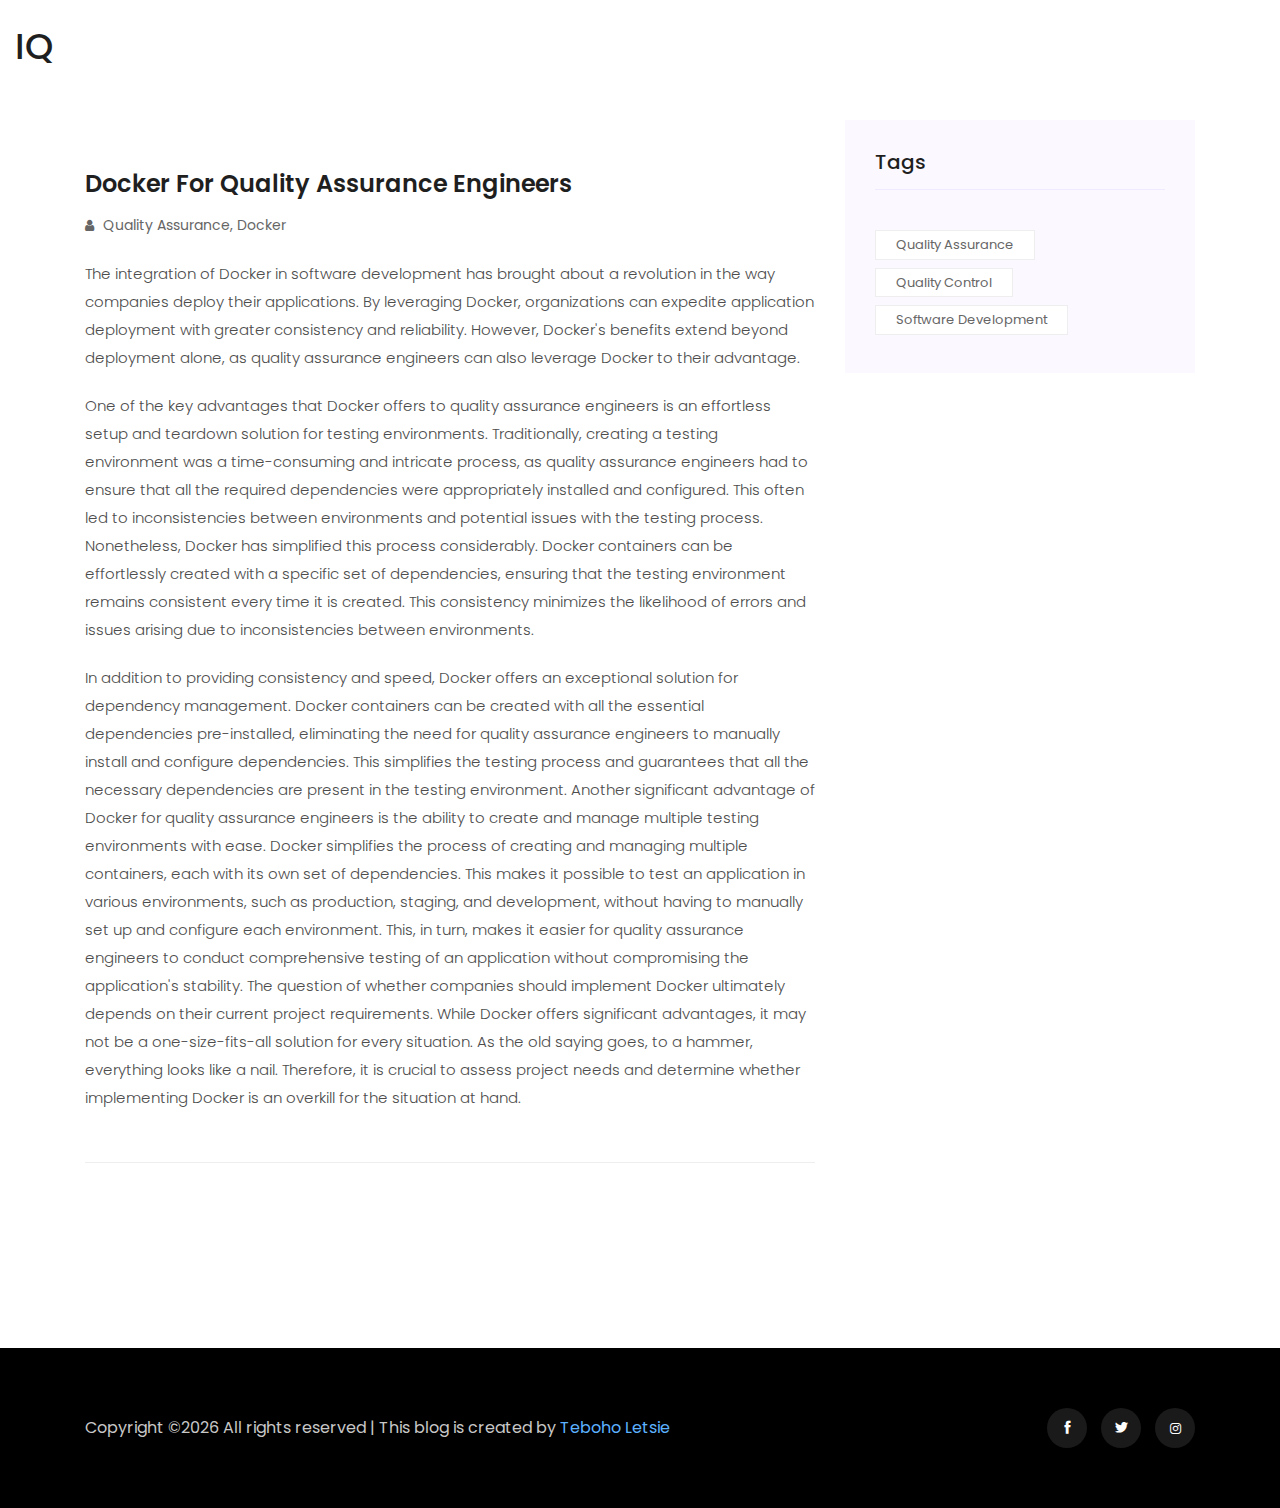
==== commit dc67bf62: "docker" ====
--- a/Docker.html
+++ b/Docker.html
@@ -90,7 +90,7 @@
                         
                                              </p>
                         <p>One of the key advantages that Docker offers to quality assurance engineers is an effortless setup and teardown solution for testing environments. Traditionally, creating a testing environment was a time-consuming and intricate process, as quality assurance engineers had to ensure that all the required dependencies were appropriately installed and configured. This often led to inconsistencies between environments and potential issues with the testing process.
-                           Nonetheless, Docker has simplified this process considerably. Docker containers can be effortlessly created with a specific set of dependencies, ensuring that the testing environment remains consistent every time it is created. This consistency minimizes the likelihood of errors and issues arising due to inconsistencies between environments. Docker also offers an easy way to set up and tear down testing environments, making the testing process more efficient and faster.
+                           Nonetheless, Docker has simplified this process considerably. Docker containers can be effortlessly created with a specific set of dependencies, ensuring that the testing environment remains consistent every time it is created. This consistency minimizes the likelihood of errors and issues arising due to inconsistencies between environments.
                             </p>
              <p>In addition to providing consistency and speed, Docker offers an exceptional solution for dependency management. Docker containers can be created with all the essential dependencies pre-installed, eliminating the need for quality assurance engineers to manually install and configure dependencies. This simplifies the testing process and guarantees that all the necessary dependencies are present in the testing environment.
                Another significant advantage of Docker for quality assurance engineers is the ability to create and manage multiple testing environments with ease. Docker simplifies the process of creating and managing multiple containers, each with its own set of dependencies. This makes it possible to test an application in various environments, such as production, staging, and development, without having to manually set up and configure each environment. This, in turn, makes it easier for quality assurance engineers to conduct comprehensive testing of an application without compromising the application's stability.
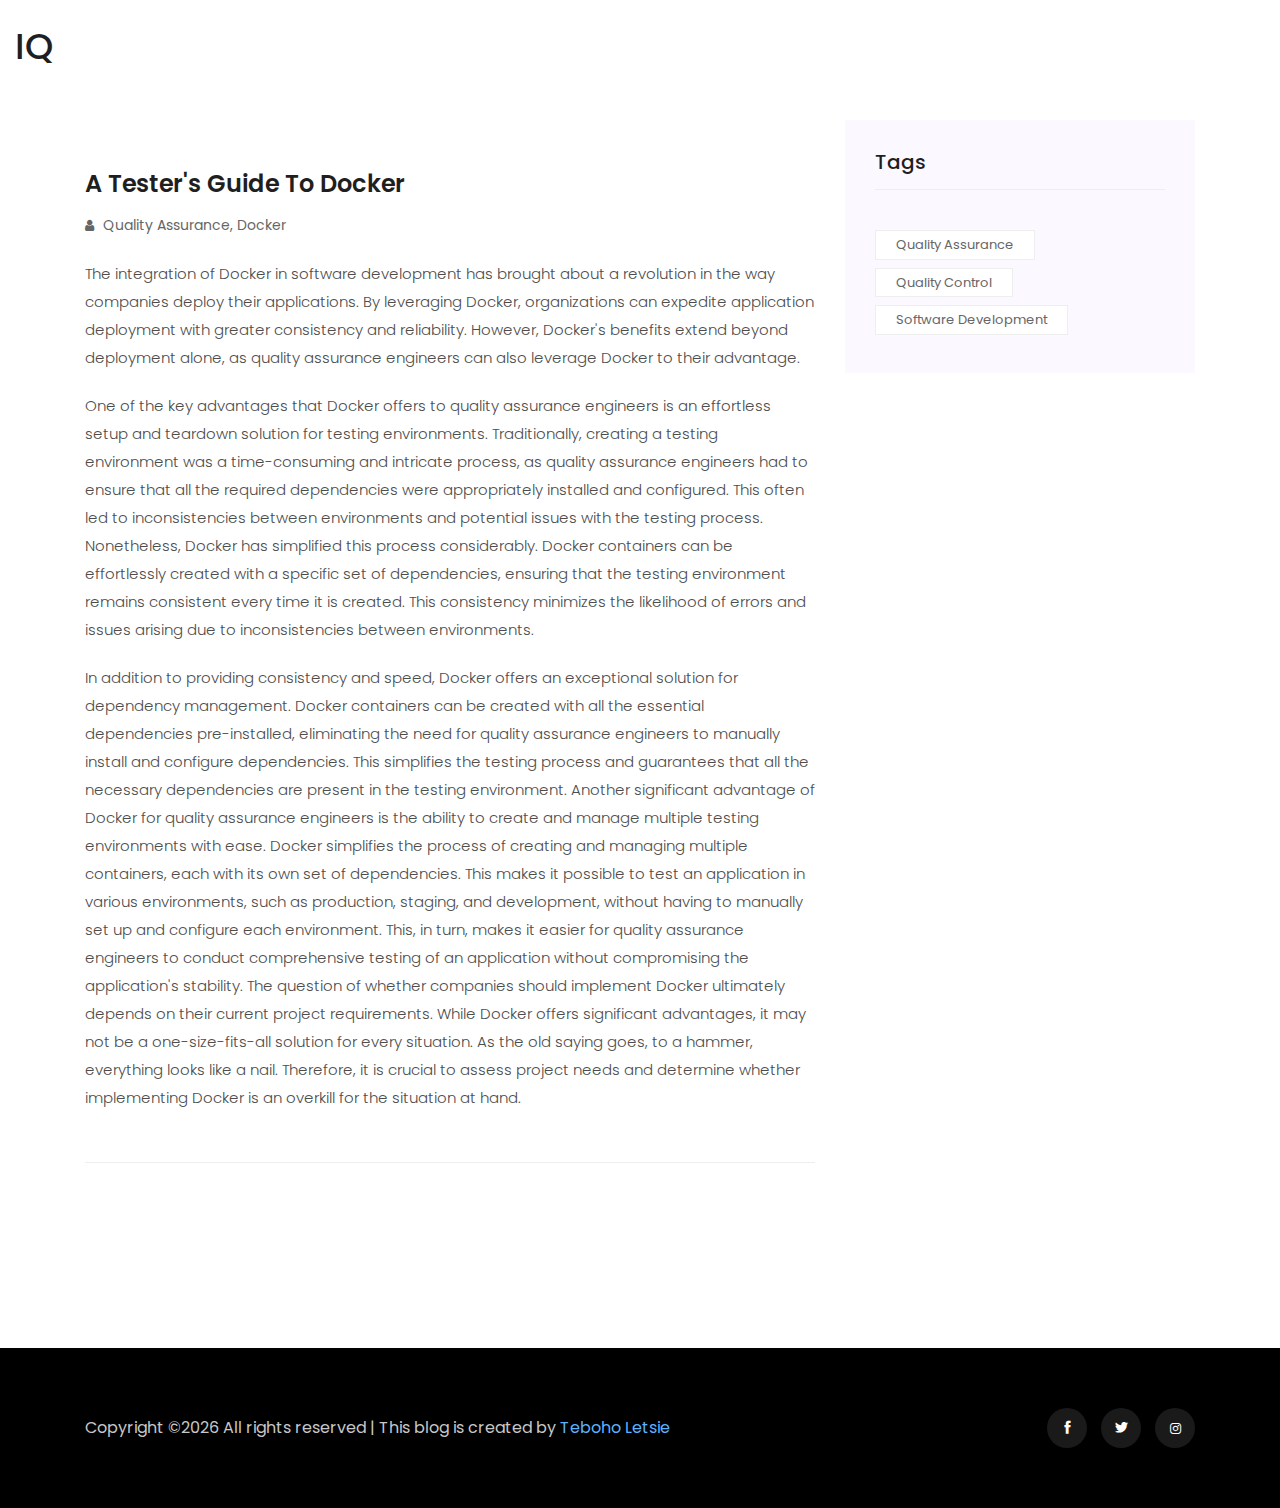
==== commit e9199151: "Update" ====
--- a/Docker.html
+++ b/Docker.html
@@ -4,7 +4,7 @@
 <head>
    <meta charset="utf-8">
    <meta http-equiv="x-ua-compatible" content="ie=edge">
-   <title>How Docker Can Be Beneficial To Quality Assurance Engineer</title>
+   <title>A Tester's Guide To Docker</title>
    <meta name="description" content="How Docker Can Be Beneficial To Quality Assurance Engineer">
    <meta name="viewport" content="width=device-width, initial-scale=1">
 
@@ -79,7 +79,7 @@
                      <img class="img-fluid" src="img/blog/Docker.png" alt="">
                   </div>
                   <div class="blog_details">
-                     <h2>Docker For Quality Assurance Engineers
+                     <h2>A Tester's Guide To Docker
                      </h2>
                      <ul class="blog-info-link mt-3 mb-4">
                         <li><a href="#"><i class="fa fa-user"></i> Quality Assurance, Docker</a></li>
@@ -384,6 +384,15 @@
    <script src="js/mail-script.js"></script>
 
    <script src="js/main.js"></script>
+   <!-- Google tag (gtag.js) -->
+<script async src="https://www.googletagmanager.com/gtag/js?id=G-4VLR7GE00C"></script>
+<script>
+  window.dataLayer = window.dataLayer || [];
+  function gtag(){dataLayer.push(arguments);}
+  gtag('js', new Date());
+
+  gtag('config', 'G-4VLR7GE00C');
+</script>
    <script>
       $('#datepicker').datepicker({
           iconsLibrary: 'fontawesome',
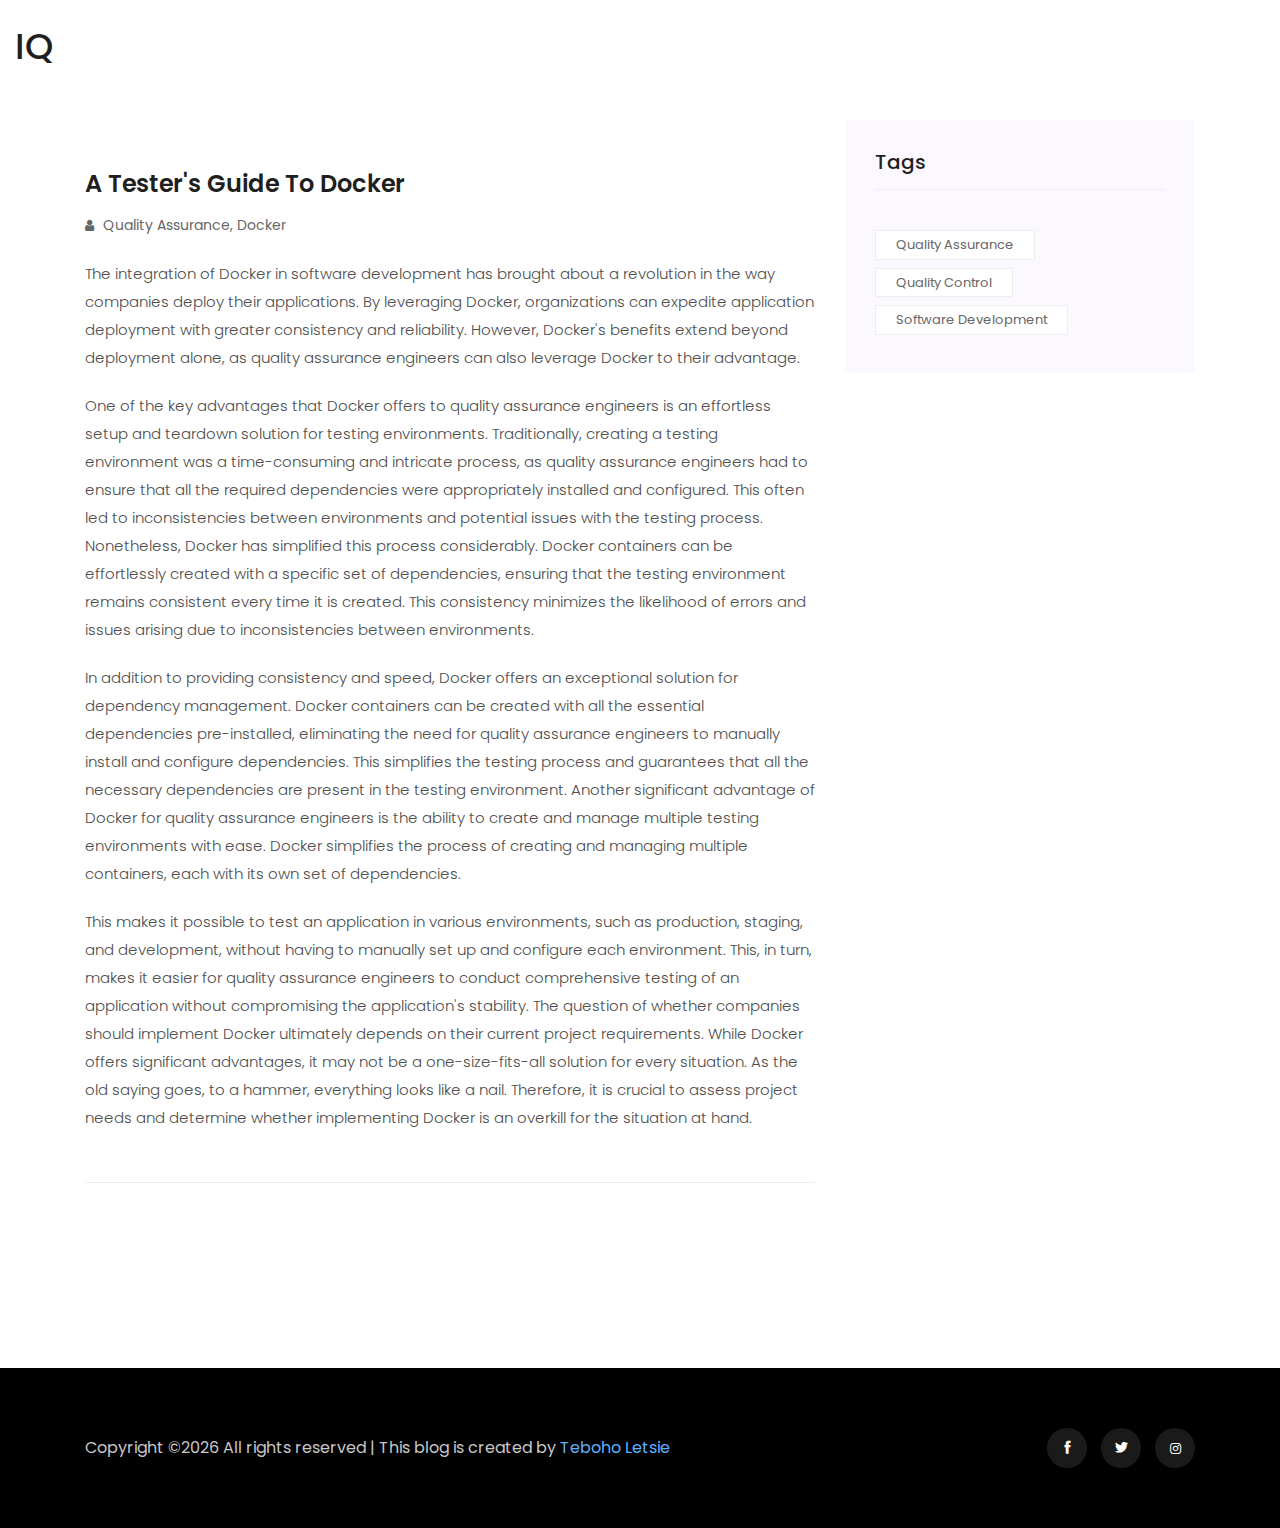
==== commit 85ea969c: "DOCKER" ====
--- a/Docker.html
+++ b/Docker.html
@@ -93,7 +93,7 @@
                            Nonetheless, Docker has simplified this process considerably. Docker containers can be effortlessly created with a specific set of dependencies, ensuring that the testing environment remains consistent every time it is created. This consistency minimizes the likelihood of errors and issues arising due to inconsistencies between environments.
                             </p>
              <p>In addition to providing consistency and speed, Docker offers an exceptional solution for dependency management. Docker containers can be created with all the essential dependencies pre-installed, eliminating the need for quality assurance engineers to manually install and configure dependencies. This simplifies the testing process and guarantees that all the necessary dependencies are present in the testing environment.
-               Another significant advantage of Docker for quality assurance engineers is the ability to create and manage multiple testing environments with ease. Docker simplifies the process of creating and managing multiple containers, each with its own set of dependencies. This makes it possible to test an application in various environments, such as production, staging, and development, without having to manually set up and configure each environment. This, in turn, makes it easier for quality assurance engineers to conduct comprehensive testing of an application without compromising the application's stability.
+               Another significant advantage of Docker for quality assurance engineers is the ability to create and manage multiple testing environments with ease. Docker simplifies the process of creating and managing multiple containers, each with its own set of dependencies.</p><p> This makes it possible to test an application in various environments, such as production, staging, and development, without having to manually set up and configure each environment. This, in turn, makes it easier for quality assurance engineers to conduct comprehensive testing of an application without compromising the application's stability.
                The question of whether companies should implement Docker ultimately depends on their current project requirements. While Docker offers significant advantages, it may not be a one-size-fits-all solution for every situation. As the old saying goes, to a hammer, everything looks like a nail. Therefore, it is crucial to assess project needs and determine whether implementing Docker is an overkill for the situation at hand.
                
              
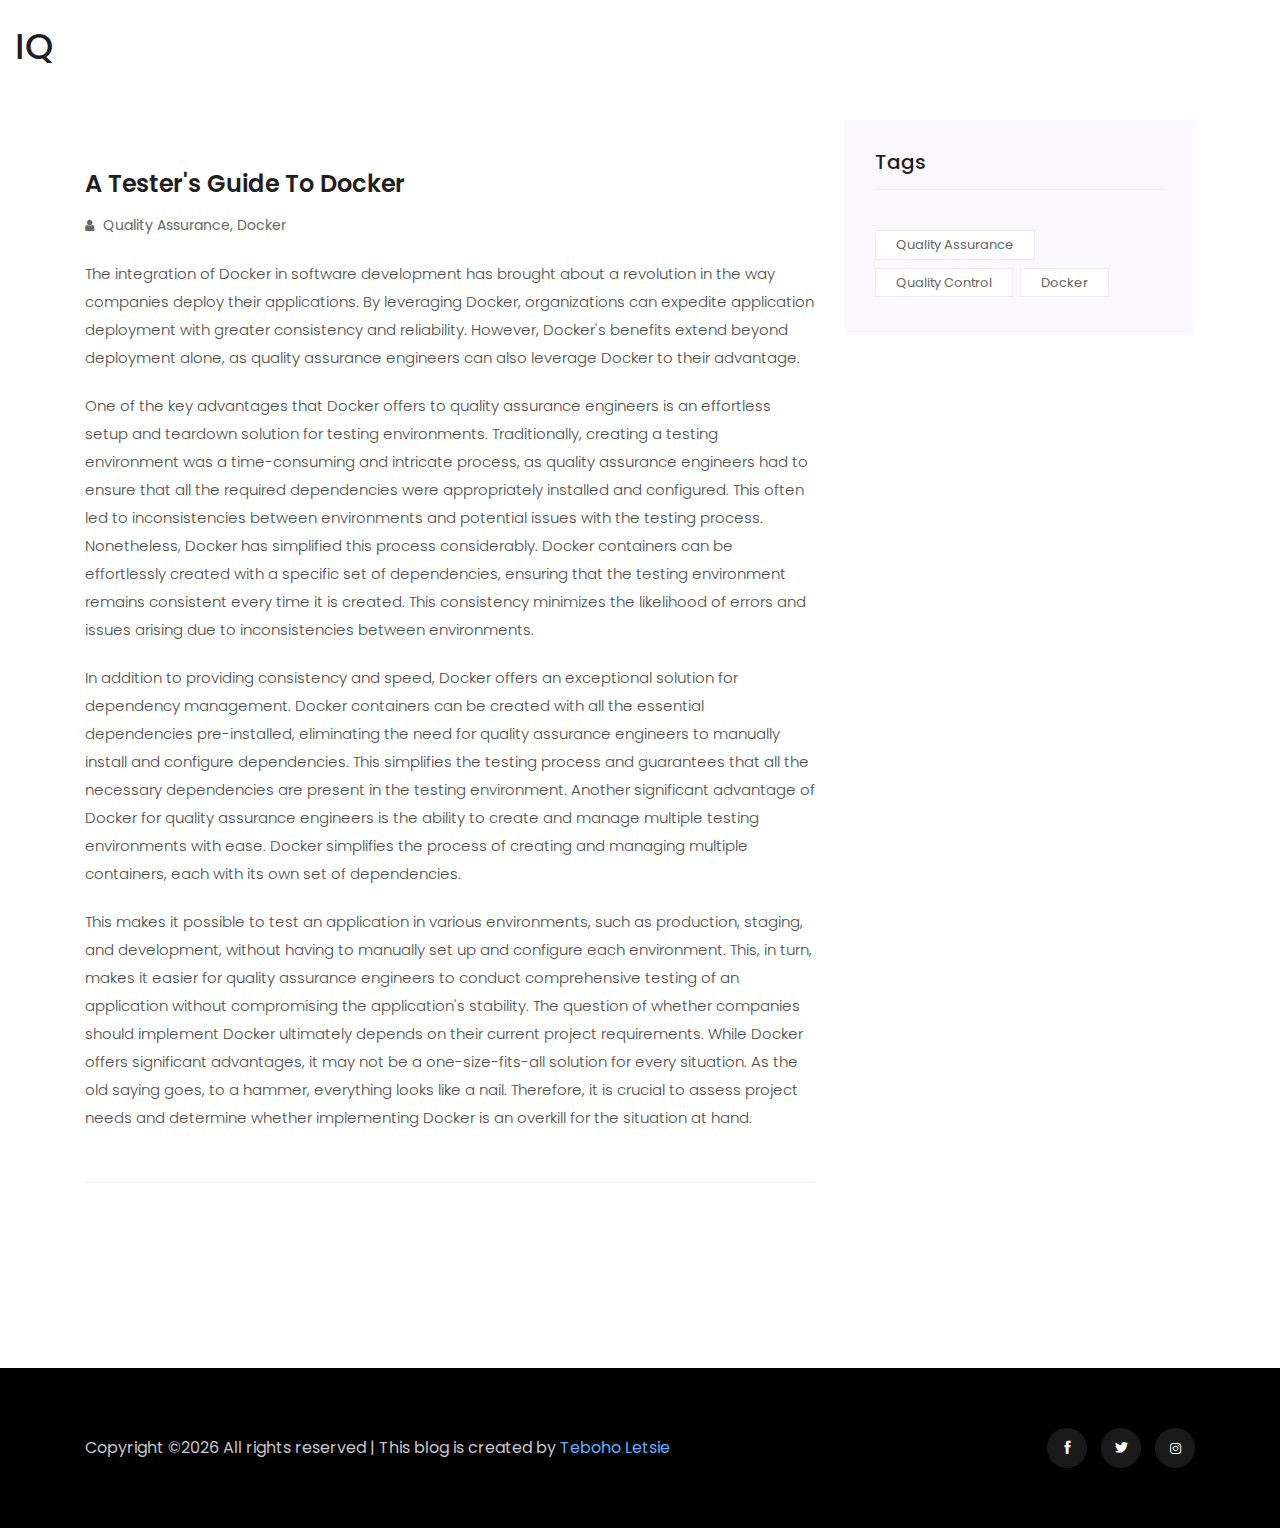
==== commit 08b55172: "docker 2" ====
--- a/Docker.html
+++ b/Docker.html
@@ -300,7 +300,7 @@
                            <a href="#">Quality Control</a>
                         </li>
                         <li>
-                           <a href="#">Software Development</a>
+                           <a href="#">Docker</a>
                         </li>
                       
                      </ul>
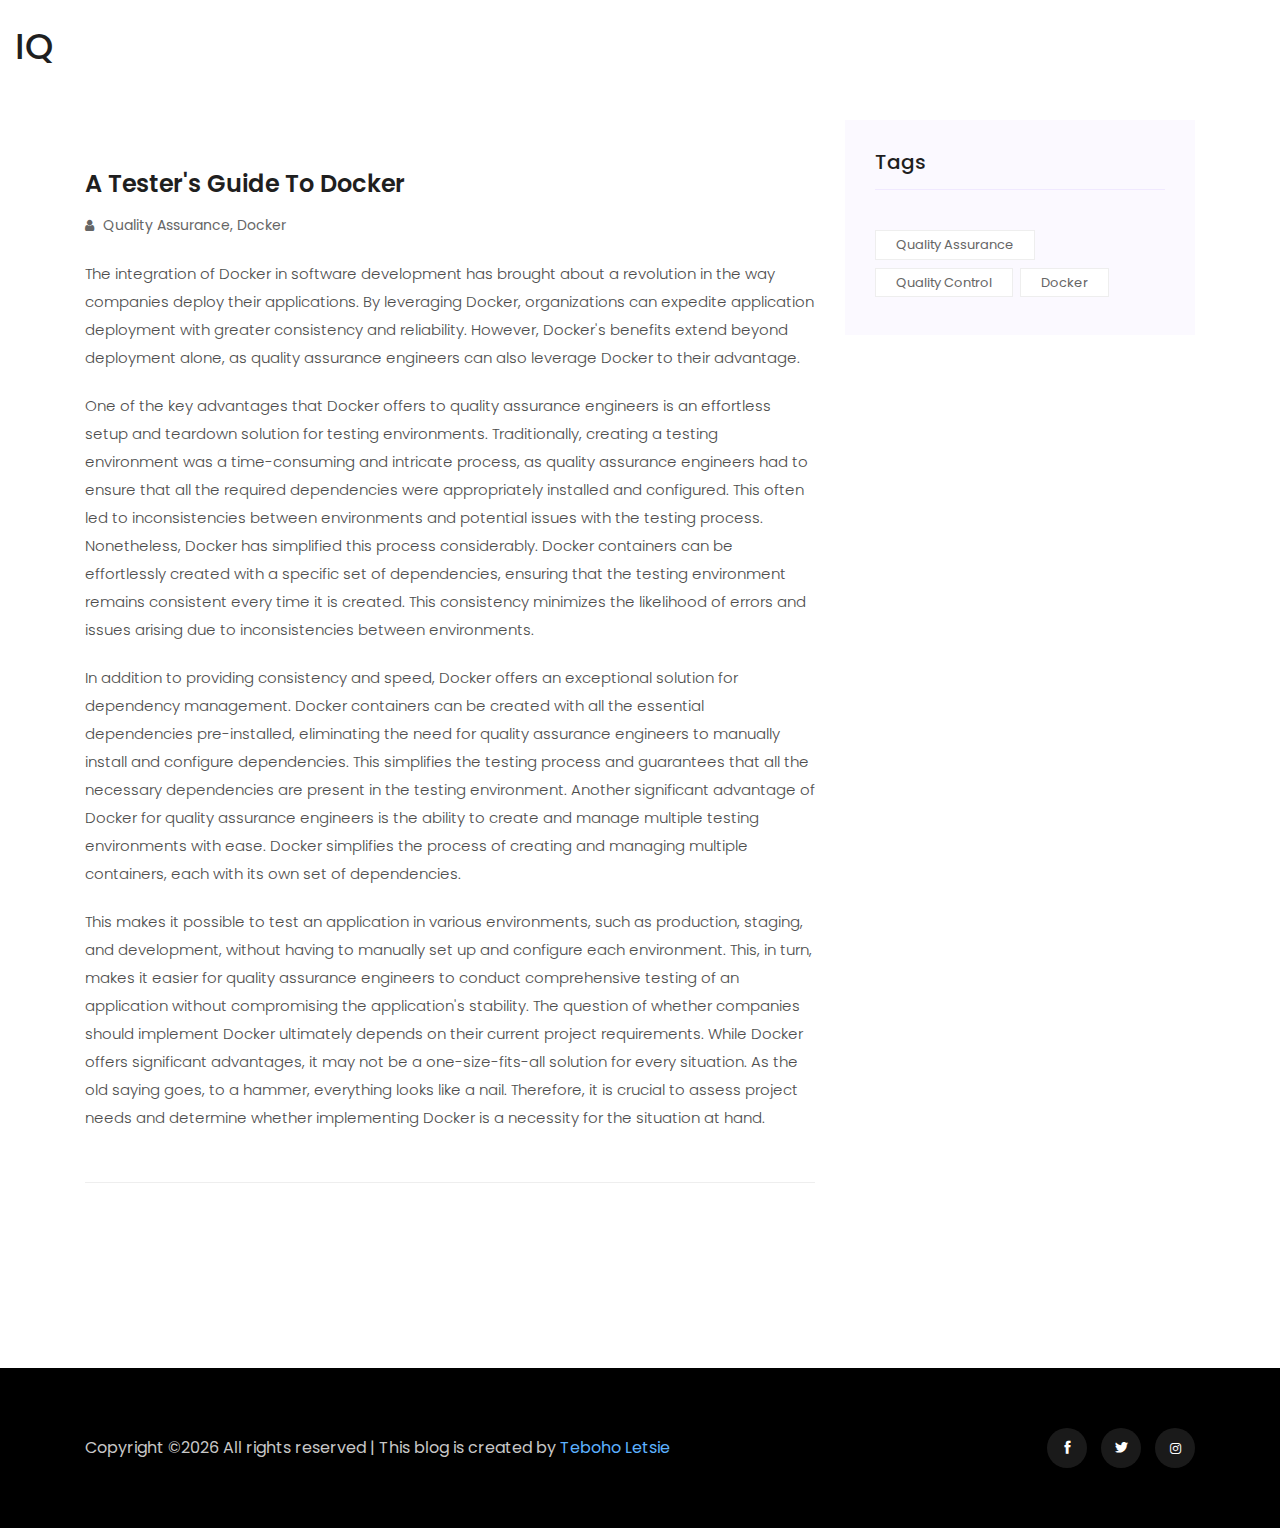
==== commit d74e8edd: "docker" ====
--- a/Docker.html
+++ b/Docker.html
@@ -94,7 +94,7 @@
                             </p>
              <p>In addition to providing consistency and speed, Docker offers an exceptional solution for dependency management. Docker containers can be created with all the essential dependencies pre-installed, eliminating the need for quality assurance engineers to manually install and configure dependencies. This simplifies the testing process and guarantees that all the necessary dependencies are present in the testing environment.
                Another significant advantage of Docker for quality assurance engineers is the ability to create and manage multiple testing environments with ease. Docker simplifies the process of creating and managing multiple containers, each with its own set of dependencies.</p><p> This makes it possible to test an application in various environments, such as production, staging, and development, without having to manually set up and configure each environment. This, in turn, makes it easier for quality assurance engineers to conduct comprehensive testing of an application without compromising the application's stability.
-               The question of whether companies should implement Docker ultimately depends on their current project requirements. While Docker offers significant advantages, it may not be a one-size-fits-all solution for every situation. As the old saying goes, to a hammer, everything looks like a nail. Therefore, it is crucial to assess project needs and determine whether implementing Docker is an overkill for the situation at hand.
+               The question of whether companies should implement Docker ultimately depends on their current project requirements. While Docker offers significant advantages, it may not be a one-size-fits-all solution for every situation. As the old saying goes, to a hammer, everything looks like a nail. Therefore, it is crucial to assess project needs and determine whether implementing Docker is a necessity for the situation at hand.
                
              
                
